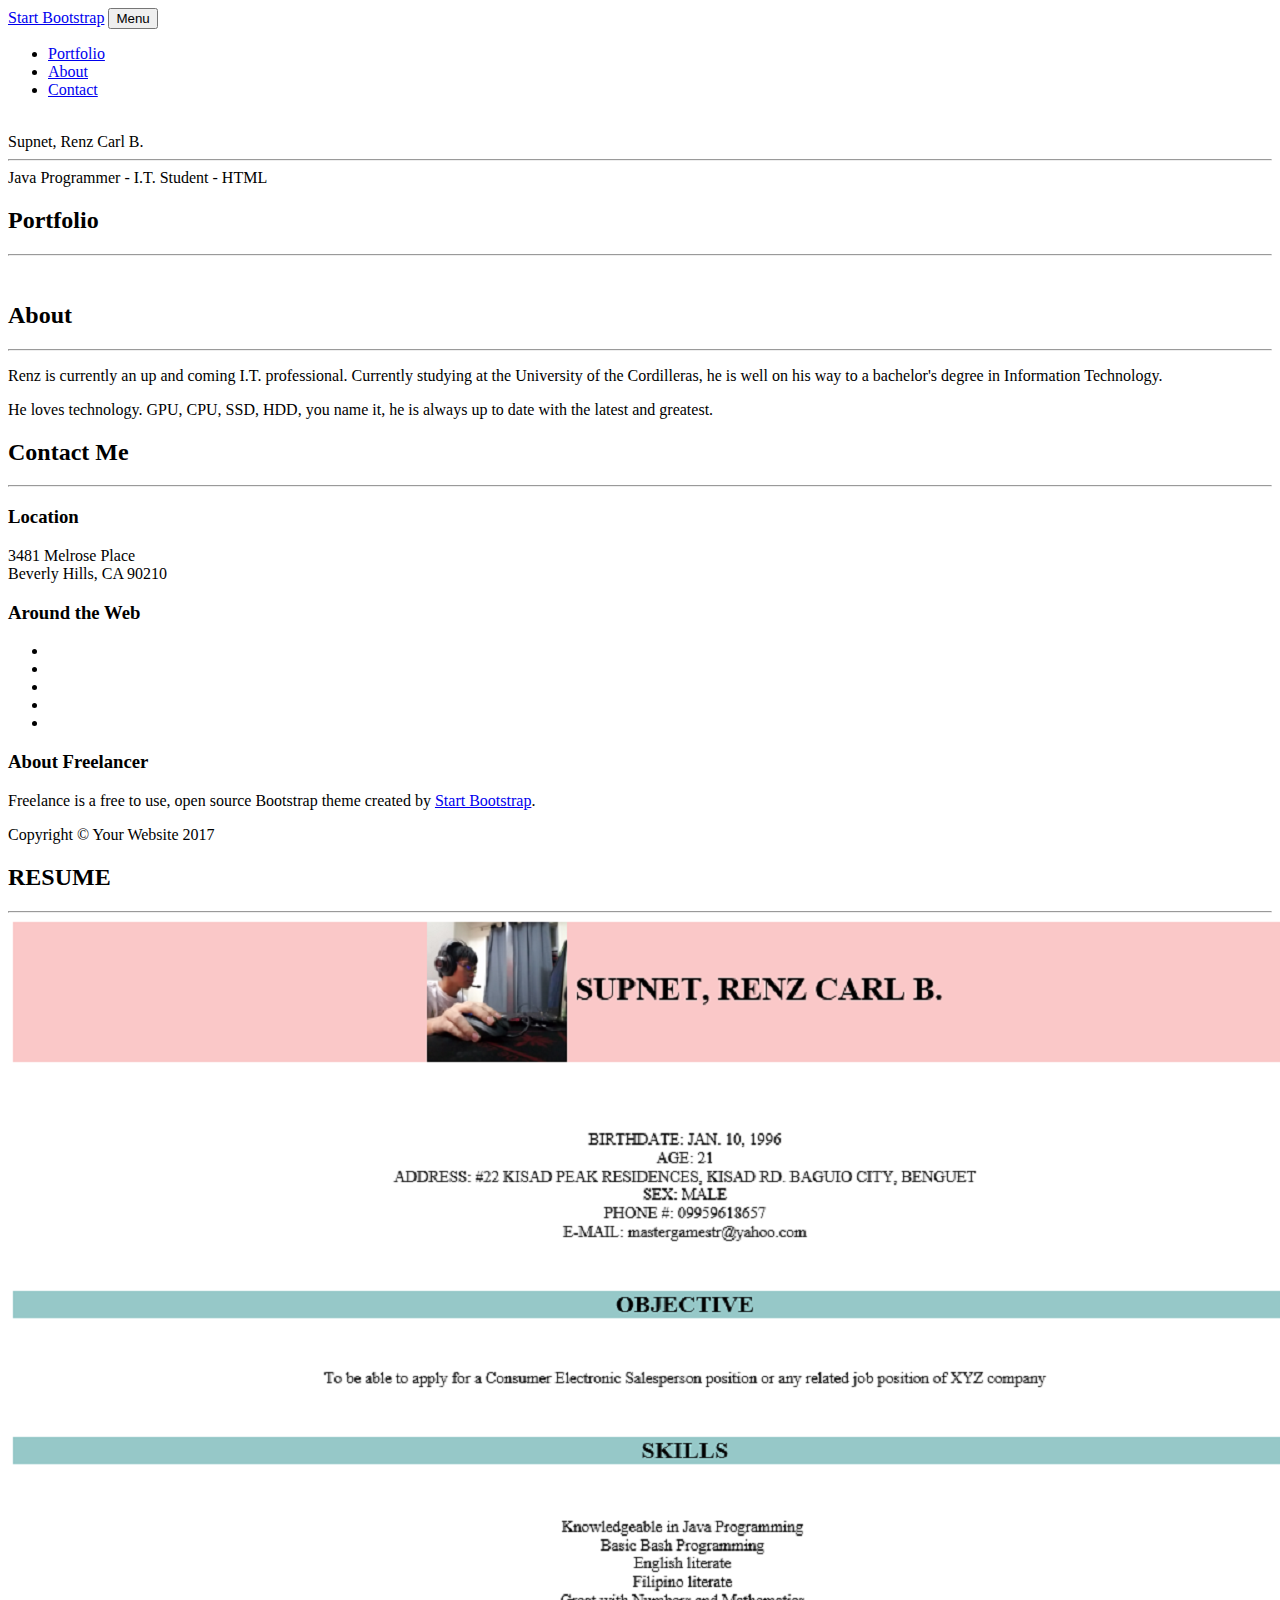
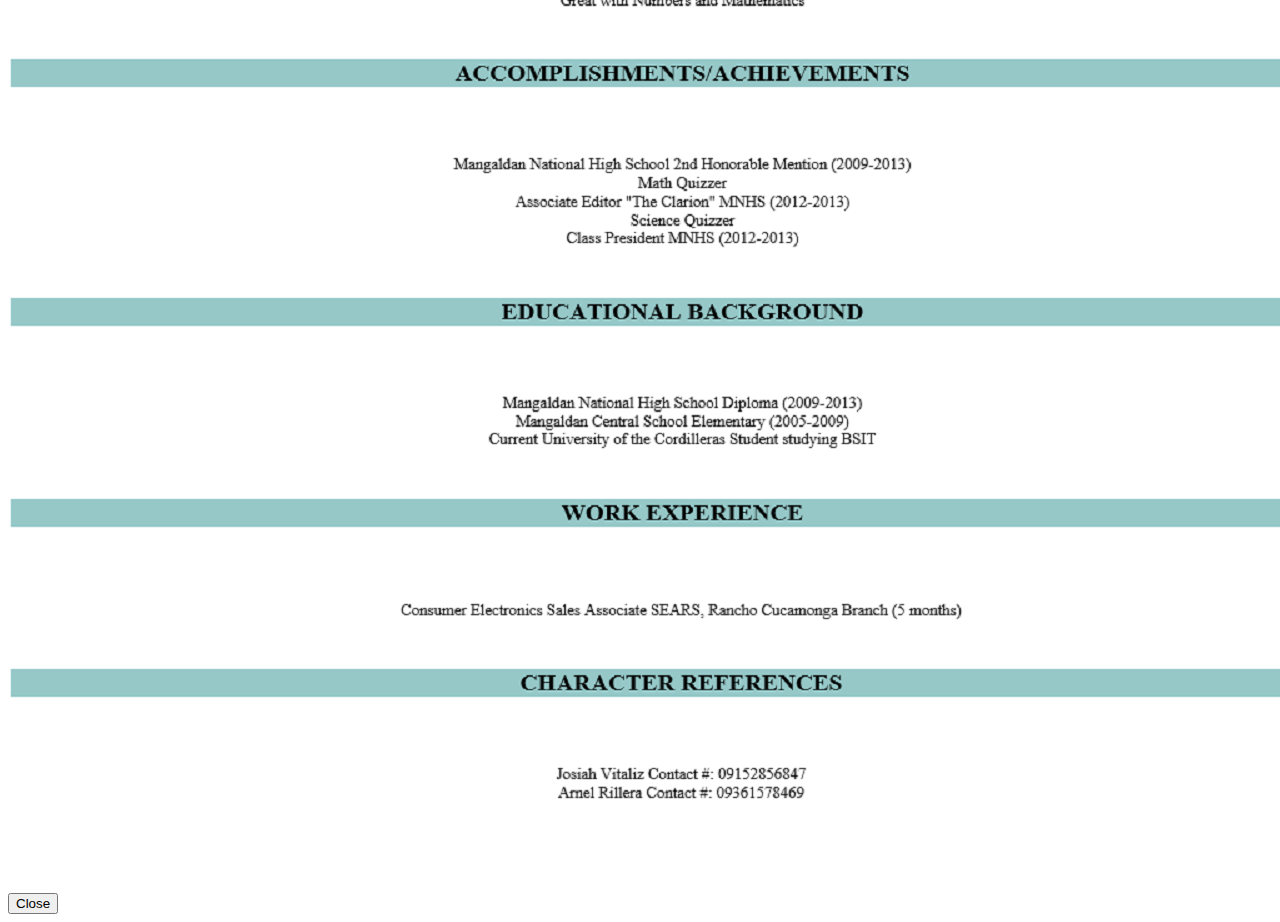
==== index.html @ 9308f89e "update" ====
<!DOCTYPE html>
<html lang="en">

  <head>

    <meta charset="utf-8">
    <meta name="viewport" content="width=device-width, initial-scale=1, shrink-to-fit=no">
    <meta name="description" content="">
    <meta name="author" content="">

    <title>Freelancer - Start Bootstrap Theme</title>

    <!-- Bootstrap core CSS -->
    <link href="vendor/bootstrap/css/bootstrap.min.css" rel="stylesheet">

    <!-- Custom fonts for this template -->
    <link href="vendor/font-awesome/css/font-awesome.min.css" rel="stylesheet" type="text/css">
    <link href="https://fonts.googleapis.com/css?family=Montserrat:400,700" rel="stylesheet" type="text/css">
    <link href="https://fonts.googleapis.com/css?family=Lato:400,700,400italic,700italic" rel="stylesheet" type="text/css">

    <!-- Custom styles for this template -->
    <link href="css/freelancer.min.css" rel="stylesheet">

  </head>

  <body id="page-top">

    <!-- Navigation -->
    <nav class="navbar navbar-expand-lg navbar-light fixed-top" id="mainNav">
      <div class="container">
        <a class="navbar-brand js-scroll-trigger" href="#page-top">Start Bootstrap</a>
        <button class="navbar-toggler navbar-toggler-right" type="button" data-toggle="collapse" data-target="#navbarResponsive" aria-controls="navbarResponsive" aria-expanded="false" aria-label="Toggle navigation">
          Menu
          <i class="fa fa-bars"></i>
        </button>
        <div class="collapse navbar-collapse" id="navbarResponsive">
          <ul class="navbar-nav ml-auto">
            <li class="nav-item">
              <a class="nav-link js-scroll-trigger" href="#portfolio">Portfolio</a>
            </li>
            <li class="nav-item">
              <a class="nav-link js-scroll-trigger" href="#about">About</a>
            </li>
            <li class="nav-item">
              <a class="nav-link js-scroll-trigger" href="#contact">Contact</a>
            </li>
          </ul>
        </div>
      </div>
    </nav>

    <!-- Header -->
    <header class="masthead">
      <div class="container">
        <img class="img-fluid" src="img/profile.png" alt="">
        <div class="intro-text">
          <span class="name">Supnet, Renz Carl B.</span>
          <hr class="star-light">
          <span class="skills">Java Programmer - I.T. Student - HTML</span>
        </div>
      </div>
    </header>

    <!-- Portfolio Grid Section -->
    <section id="portfolio">
      <div class="container">
        <h2 class="text-center">Portfolio</h2>
        <hr class="star-primary">
        <div class="row">
          <div class="col-sm-4 portfolio-item">
            <a class="portfolio-link" href="#portfolioModal1" data-toggle="modal">
              <div class="caption">
                <div class="caption-content">
                  <i class="fa fa-search-plus fa-3x"></i>
                </div>
              </div>
              <img class="img-fluid" src="img/portfolio/cabin.png" alt="">
            </a>
          </div>
        </div>
        </div>  
    </section>

    <!-- About Section -->
    <section class="success" id="about">
      <div class="container">
        <h2 class="text-center">About</h2>
        <hr class="star-light">
        <div class="row">
          <div class="col-lg-4 ml-auto">
            <p>Renz is currently an up and coming I.T. professional. Currently studying at the University of the Cordilleras, he is well on his way to a bachelor's degree in Information Technology. </p>
          </div>
          <div class="col-lg-4 mr-auto">
            <p>He loves technology.
            GPU, CPU, SSD, HDD, you name it, he is always up to date with the latest and greatest.</p>
          </div>
        </div>
      </div>
    </section>

    <!-- Contact Section -->
    <section id="contact">
      <div class="container">
        <h2 class="text-center">Contact Me</h2>
        <hr class="star-primary">
        <div class="row">
          <div class="col-lg-8 mx-auto">
            <!-- To configure the contact form email address, go to mail/contact_me.php and update the email address in the PHP file on line 19. -->
            <!-- The form should work on most web servers, but if the form is not working you may need to configure your web server differently. -->
            <div id="disqus_thread"></div>
<script>
/**
*  RECOMMENDED CONFIGURATION VARIABLES: EDIT AND UNCOMMENT THE SECTION BELOW TO INSERT DYNAMIC VALUES FROM YOUR PLATFORM OR CMS.
*  LEARN WHY DEFINING THESE VARIABLES IS IMPORTANT: https://disqus.com/admin/universalcode/#configuration-variables*/
/*
var disqus_config = function () {
this.page.url = PAGE_URL;  // Replace PAGE_URL with your page's canonical URL variable
this.page.identifier = PAGE_IDENTIFIER; // Replace PAGE_IDENTIFIER with your page's unique identifier variable
};
*/
(function() { // DON'T EDIT BELOW THIS LINE
var d = document, s = d.createElement('script');
s.src = 'https://supnetrenzcarl-github-io.disqus.com/embed.js';
s.setAttribute('data-timestamp', +new Date());
(d.head || d.body).appendChild(s);
})();
</script>
<noscript>Please enable JavaScript to view the <a href="https://disqus.com/?ref_noscript">comments powered by Disqus.</a></noscript>
                            
          </div>
        </div>
      </div>
    </section>

    <!-- Footer -->
    <footer class="text-center">
      <div class="footer-above">
        <div class="container">
          <div class="row">
            <div class="footer-col col-md-4">
              <h3>Location</h3>
              <p>3481 Melrose Place
                <br>Beverly Hills, CA 90210</p>
            </div>
            <div class="footer-col col-md-4">
              <h3>Around the Web</h3>
              <ul class="list-inline">
                <li class="list-inline-item">
                  <a class="btn-social btn-outline" href="#">
                    <i class="fa fa-fw fa-facebook"></i>
                  </a>
                </li>
                <li class="list-inline-item">
                  <a class="btn-social btn-outline" href="#">
                    <i class="fa fa-fw fa-google-plus"></i>
                  </a>
                </li>
                <li class="list-inline-item">
                  <a class="btn-social btn-outline" href="#">
                    <i class="fa fa-fw fa-twitter"></i>
                  </a>
                </li>
                <li class="list-inline-item">
                  <a class="btn-social btn-outline" href="#">
                    <i class="fa fa-fw fa-linkedin"></i>
                  </a>
                </li>
                <li class="list-inline-item">
                  <a class="btn-social btn-outline" href="#">
                    <i class="fa fa-fw fa-dribbble"></i>
                  </a>
                </li>
              </ul>
            </div>
            <div class="footer-col col-md-4">
              <h3>About Freelancer</h3>
              <p>Freelance is a free to use, open source Bootstrap theme created by
                <a href="http://startbootstrap.com">Start Bootstrap</a>.</p>
            </div>
          </div>
        </div>
      </div>
      <div class="footer-below">
        <div class="container">
          <div class="row">
            <div class="col-lg-12">
              Copyright &copy; Your Website 2017
            </div>
          </div>
        </div>
      </div>
    </footer>

    <!-- Scroll to Top Button (Only visible on small and extra-small screen sizes) -->
    <div class="scroll-top d-lg-none">
      <a class="btn btn-primary js-scroll-trigger" href="#page-top">
        <i class="fa fa-chevron-up"></i>
      </a>
    </div>

    <!-- Portfolio Modals -->
    <div class="portfolio-modal modal fade" id="portfolioModal1" tabindex="-1" role="dialog" aria-hidden="true">
      <div class="modal-dialog" role="document">
        <div class="modal-content">
          <div class="close-modal" data-dismiss="modal">
            <div class="lr">
              <div class="rl"></div>
            </div>
          </div>
          <div class="container">
            <div class="row">
              <div class="col-lg-8 mx-auto">
                <div class="modal-body">
                  <h2>RESUME</h2>
                  <hr class="star-primary">
                  <img class="img-fluid img-centered" src="img/portfolio/profile1.png" alt="" href="img/RESUME/resume.html">

                  <button class="btn btn-success" type="button" data-dismiss="modal">
                    <i class="fa fa-times"></i>
                    Close</button>
                </div>
              </div>
            </div>
          </div>
        </div>
      </div>
    </div>
  

    <!-- Bootstrap core JavaScript -->
    <script src="vendor/jquery/jquery.min.js"></script>
    <script src="vendor/popper/popper.min.js"></script>
    <script src="vendor/bootstrap/js/bootstrap.min.js"></script>

    <!-- Plugin JavaScript -->
    <script src="vendor/jquery-easing/jquery.easing.min.js"></script>

    <!-- Contact Form JavaScript -->
    <script src="js/jqBootstrapValidation.js"></script>
    <script src="js/contact_me.js"></script>

    <!-- Custom scripts for this template -->
    <script src="js/freelancer.min.js"></script>

  </body>

</html>
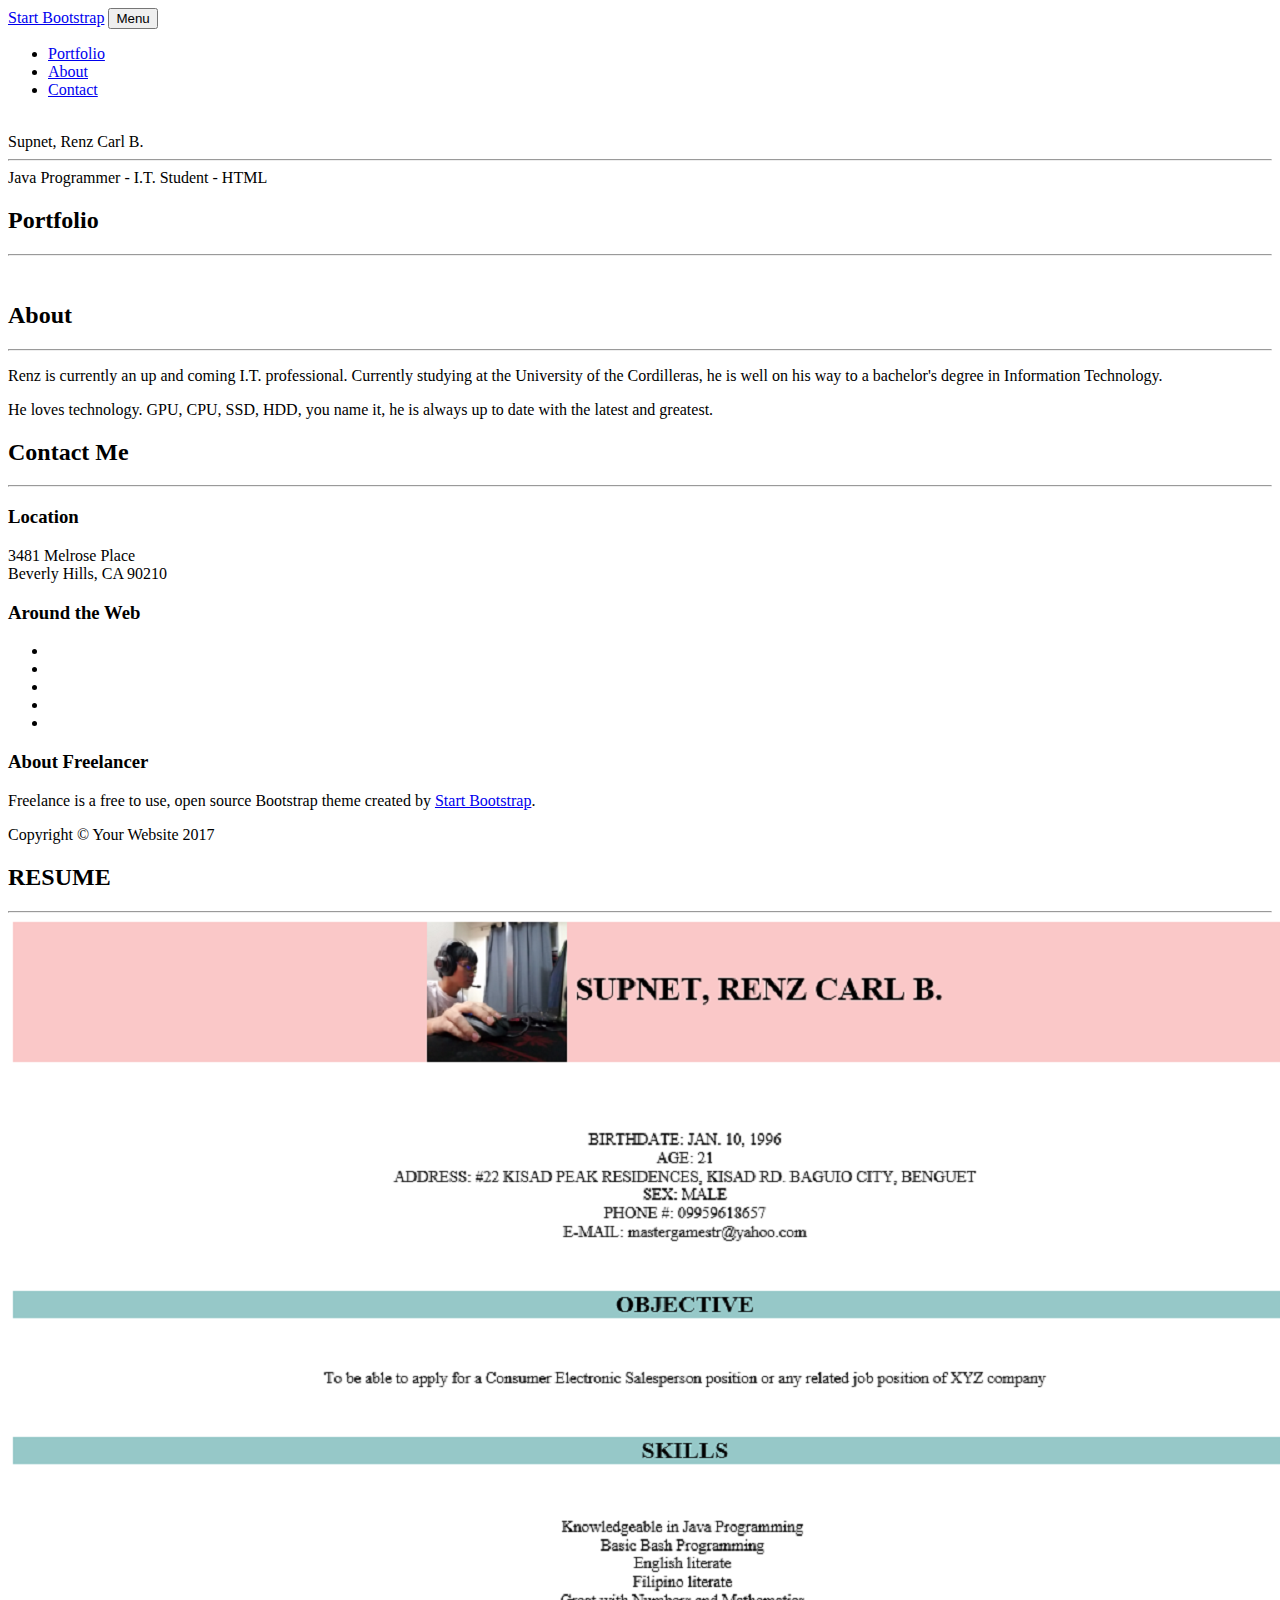
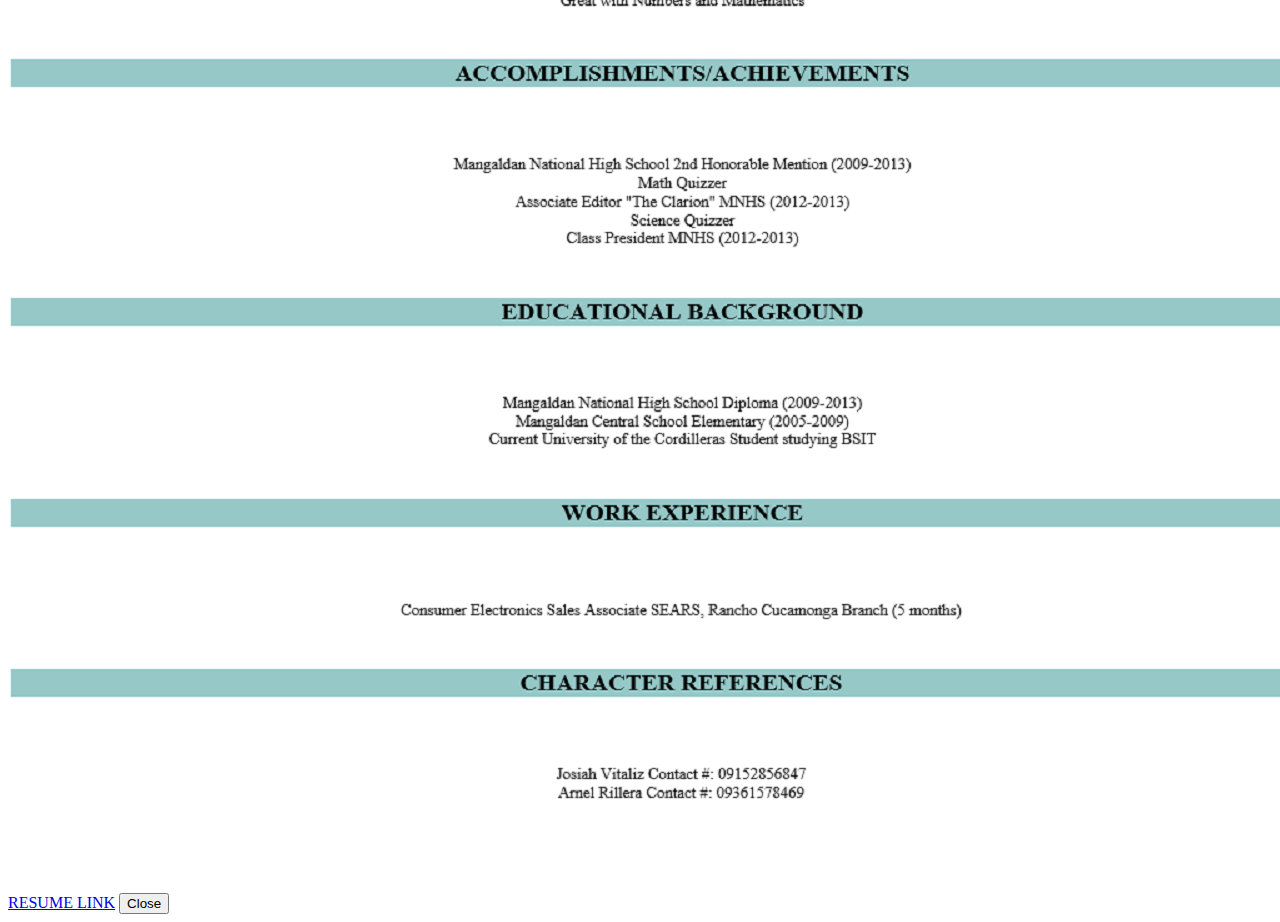
==== commit f1a63fee: "lul" ====
--- a/index.html
+++ b/index.html
@@ -213,8 +213,8 @@
                 <div class="modal-body">
                   <h2>RESUME</h2>
                   <hr class="star-primary">
-                  <img class="img-fluid img-centered" src="img/portfolio/profile1.png" alt="" href="img/RESUME/resume.html">
-
+                  <img class="img-fluid img-centered" src="img/portfolio/profile1.png" alt="">
+                  <a href="img/RESUME/renz.html">RESUME LINK</a> 
                   <button class="btn btn-success" type="button" data-dismiss="modal">
                     <i class="fa fa-times"></i>
                     Close</button>
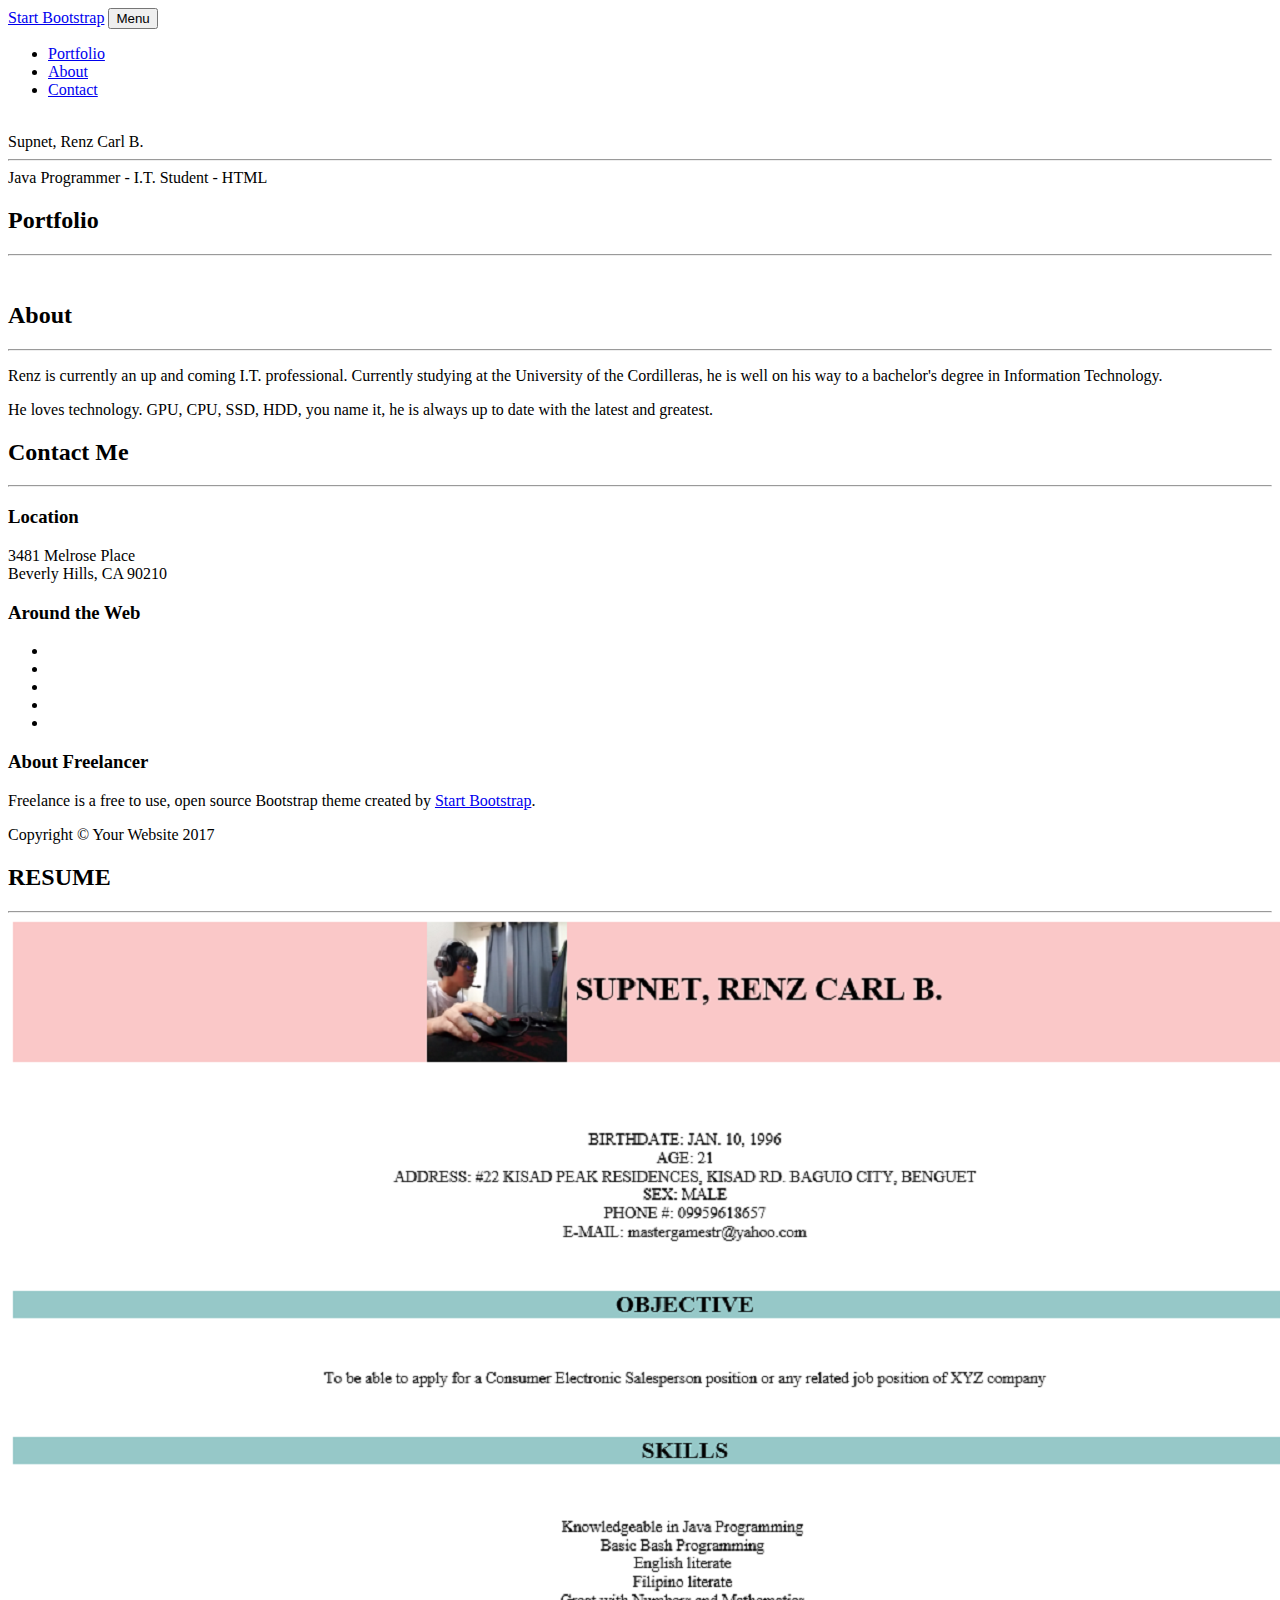
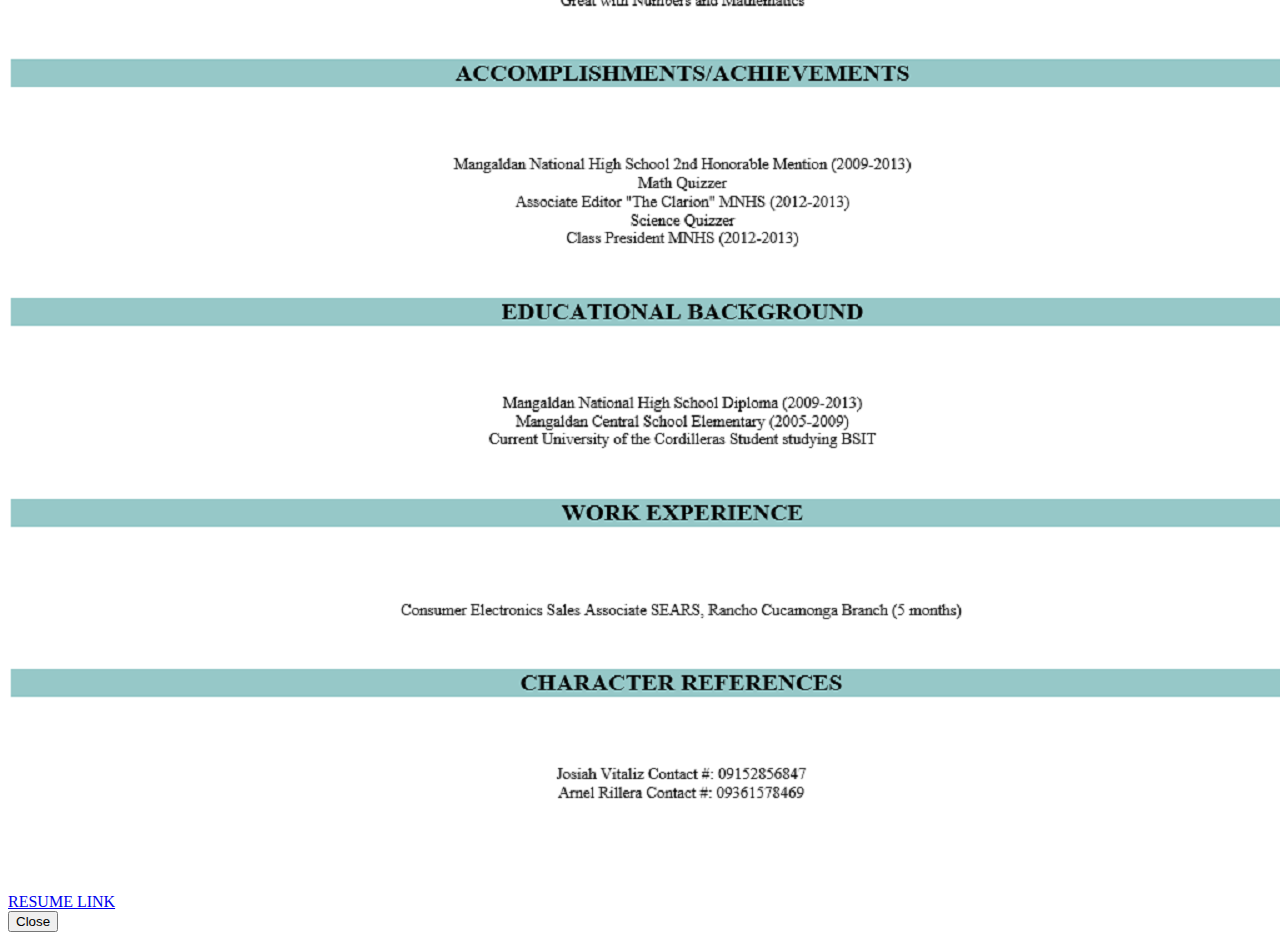
==== commit 2eb3ab4a: "update" ====
--- a/index.html
+++ b/index.html
@@ -214,7 +214,7 @@
                   <h2>RESUME</h2>
                   <hr class="star-primary">
                   <img class="img-fluid img-centered" src="img/portfolio/profile1.png" alt="">
-                  <a href="img/RESUME/renz.html">RESUME LINK</a> 
+                  <a href="img/RESUME/renz.html">RESUME LINK</a><br /> 
                   <button class="btn btn-success" type="button" data-dismiss="modal">
                     <i class="fa fa-times"></i>
                     Close</button>
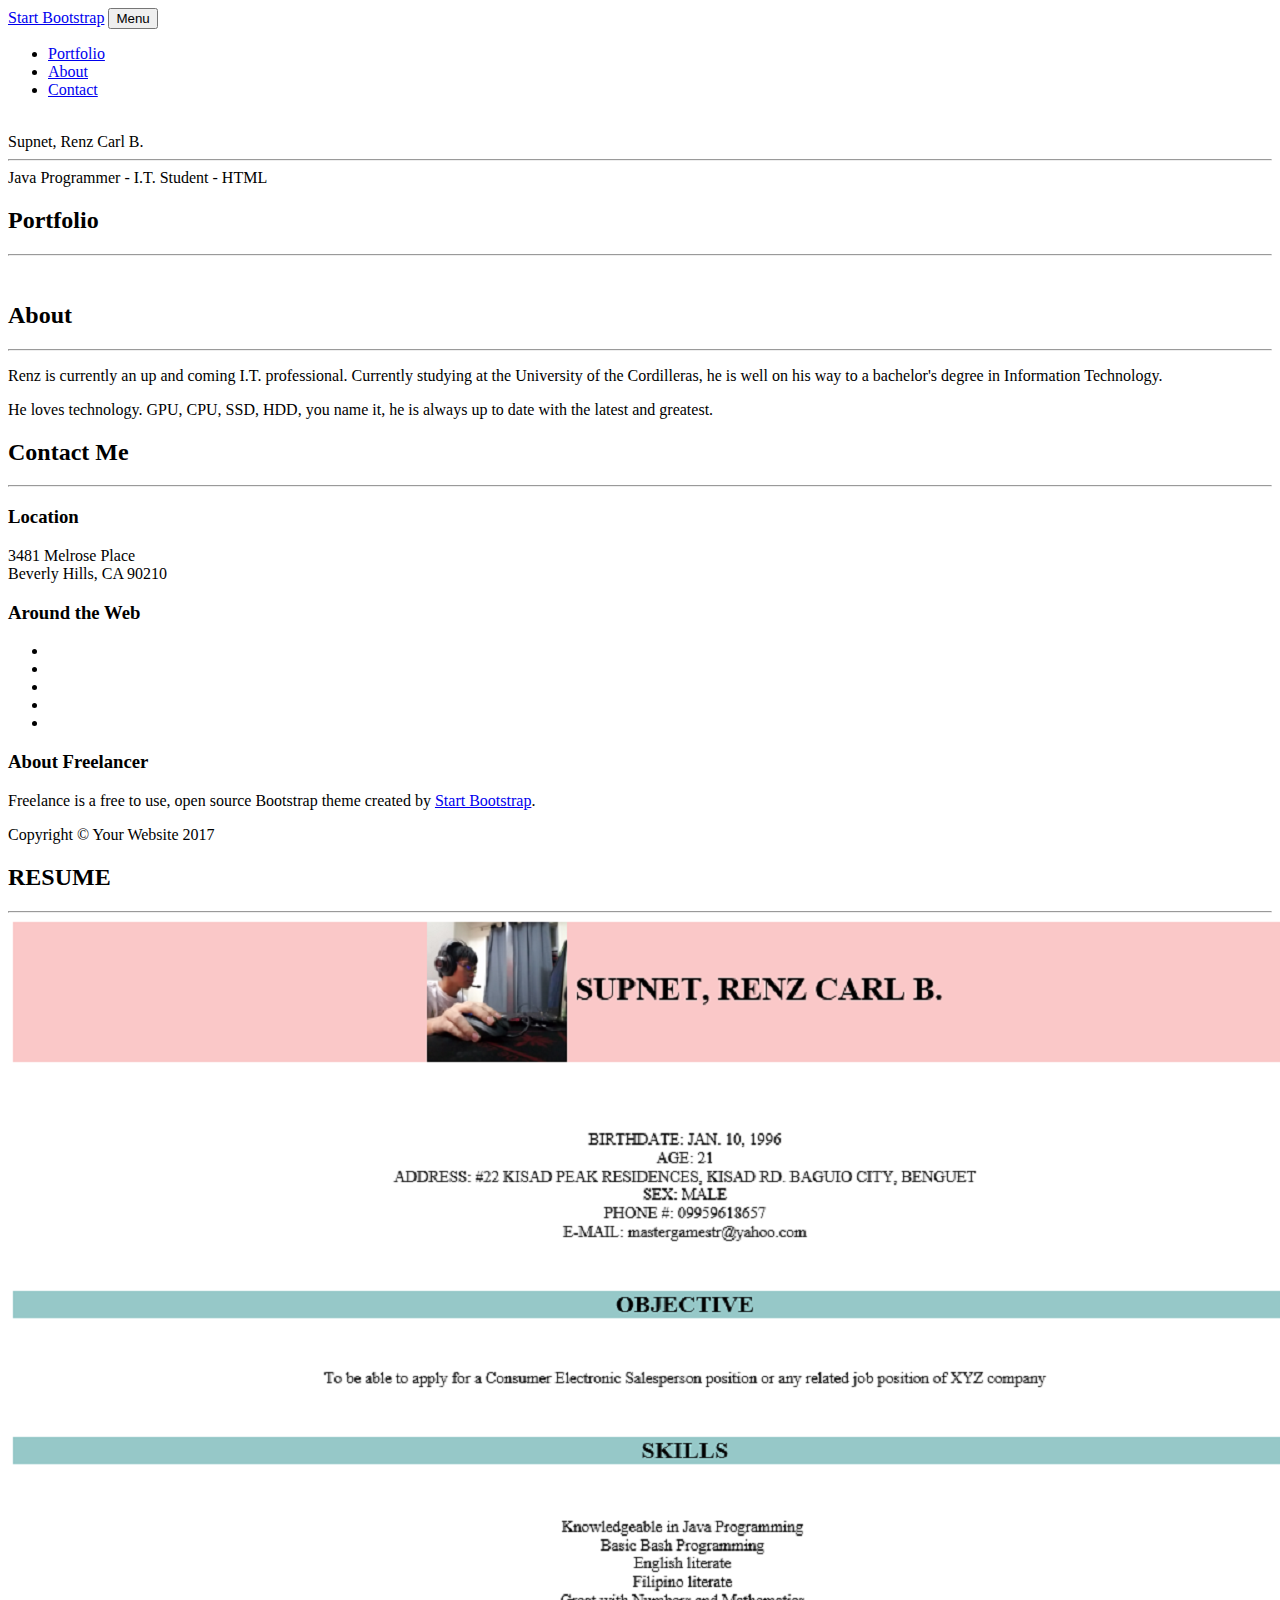
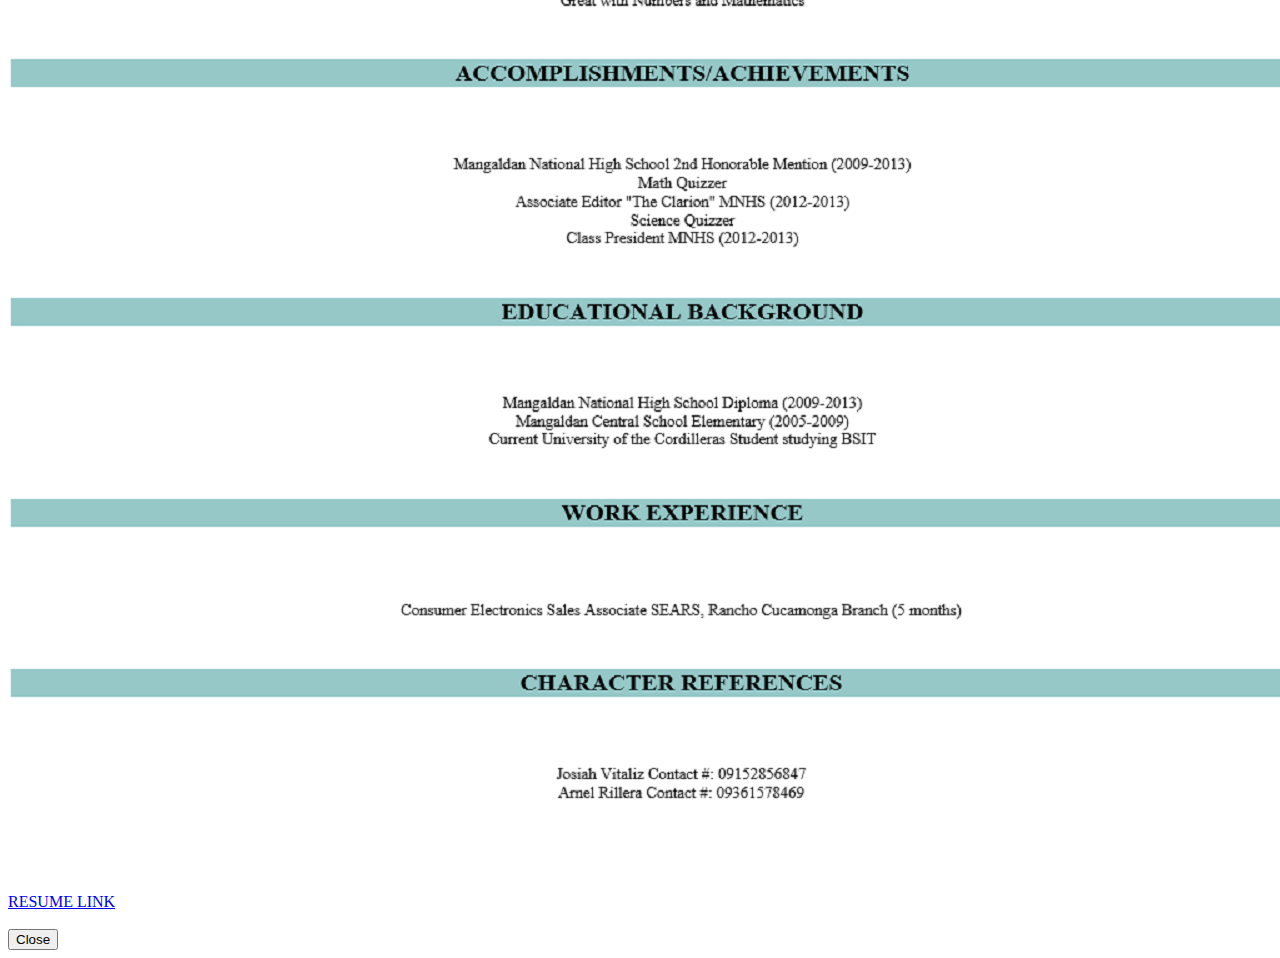
==== commit 8e533a75: "lul" ====
--- a/index.html
+++ b/index.html
@@ -214,7 +214,8 @@
                   <h2>RESUME</h2>
                   <hr class="star-primary">
                   <img class="img-fluid img-centered" src="img/portfolio/profile1.png" alt="">
-                  <a href="img/RESUME/renz.html">RESUME LINK</a><br /> 
+                  <a href="img/resum/renz.html">RESUME LINK</a><br /> 
+                  <br />
                   <button class="btn btn-success" type="button" data-dismiss="modal">
                     <i class="fa fa-times"></i>
                     Close</button>
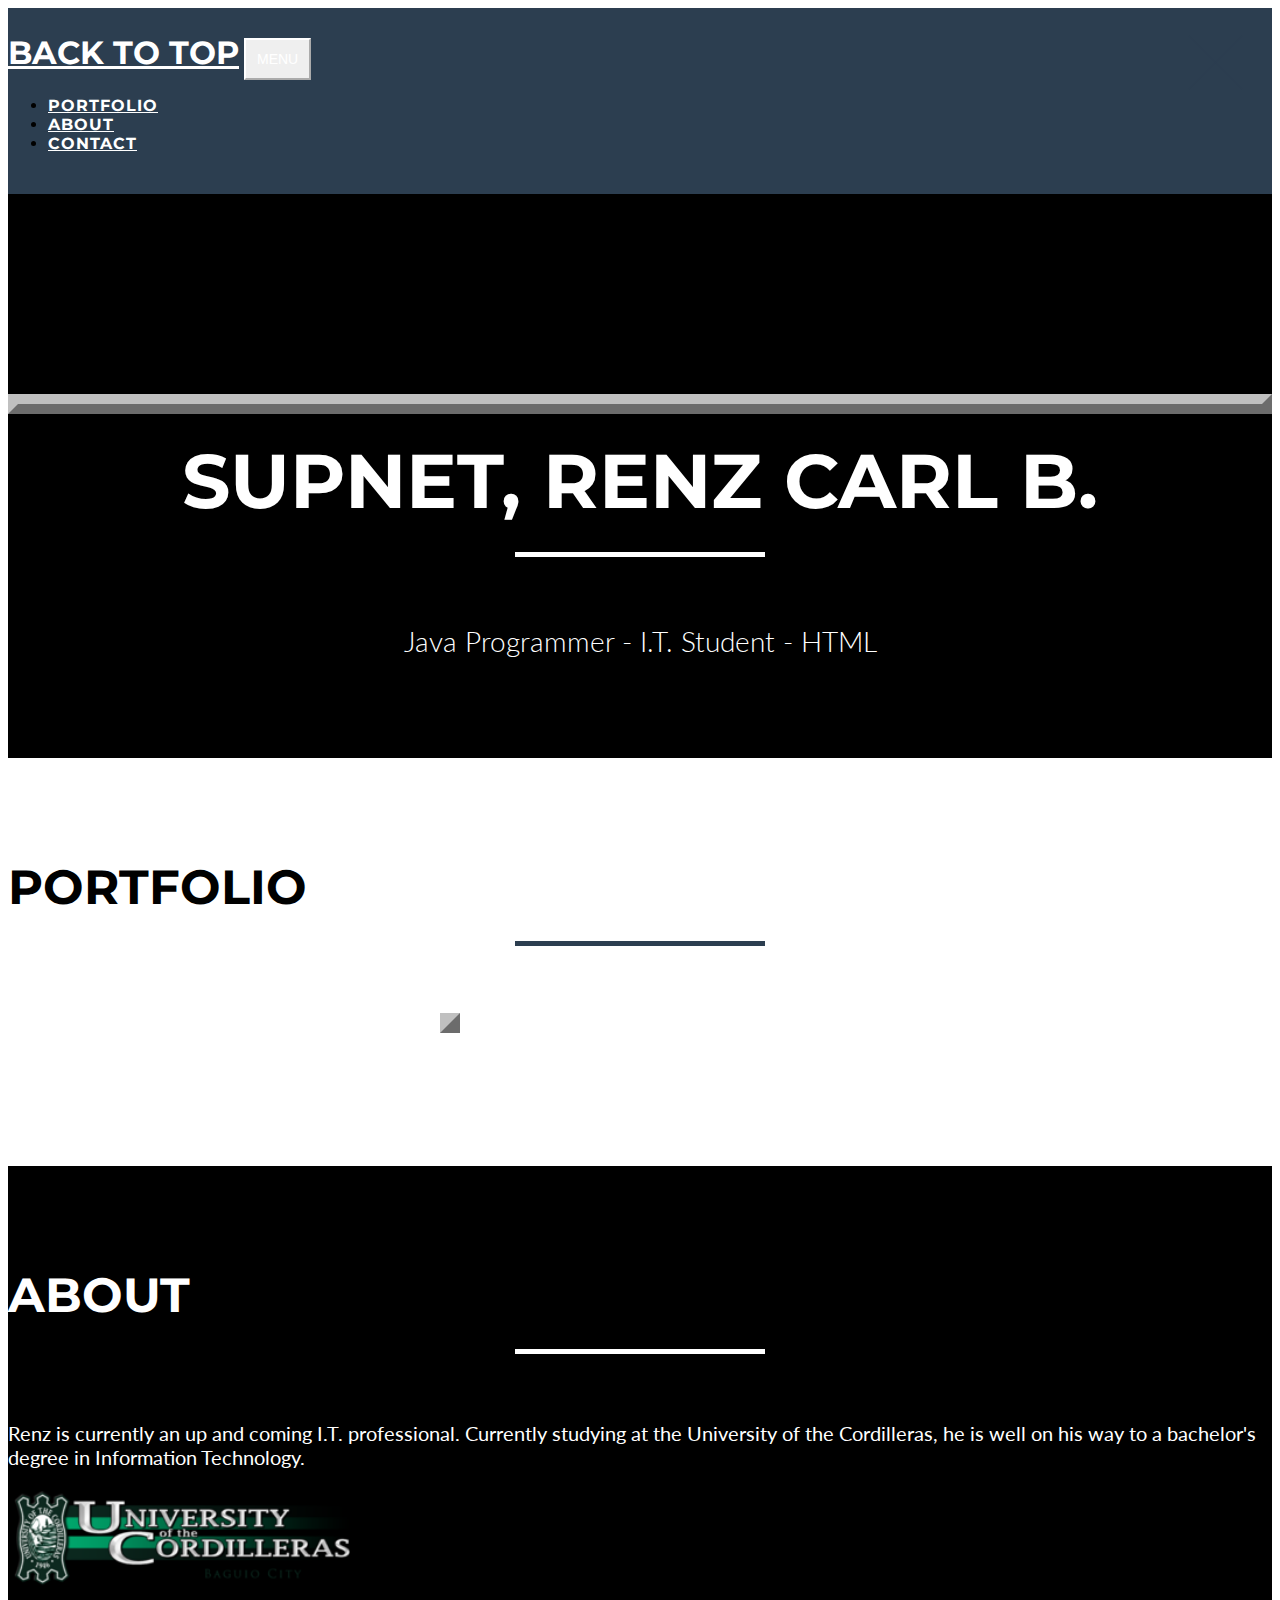
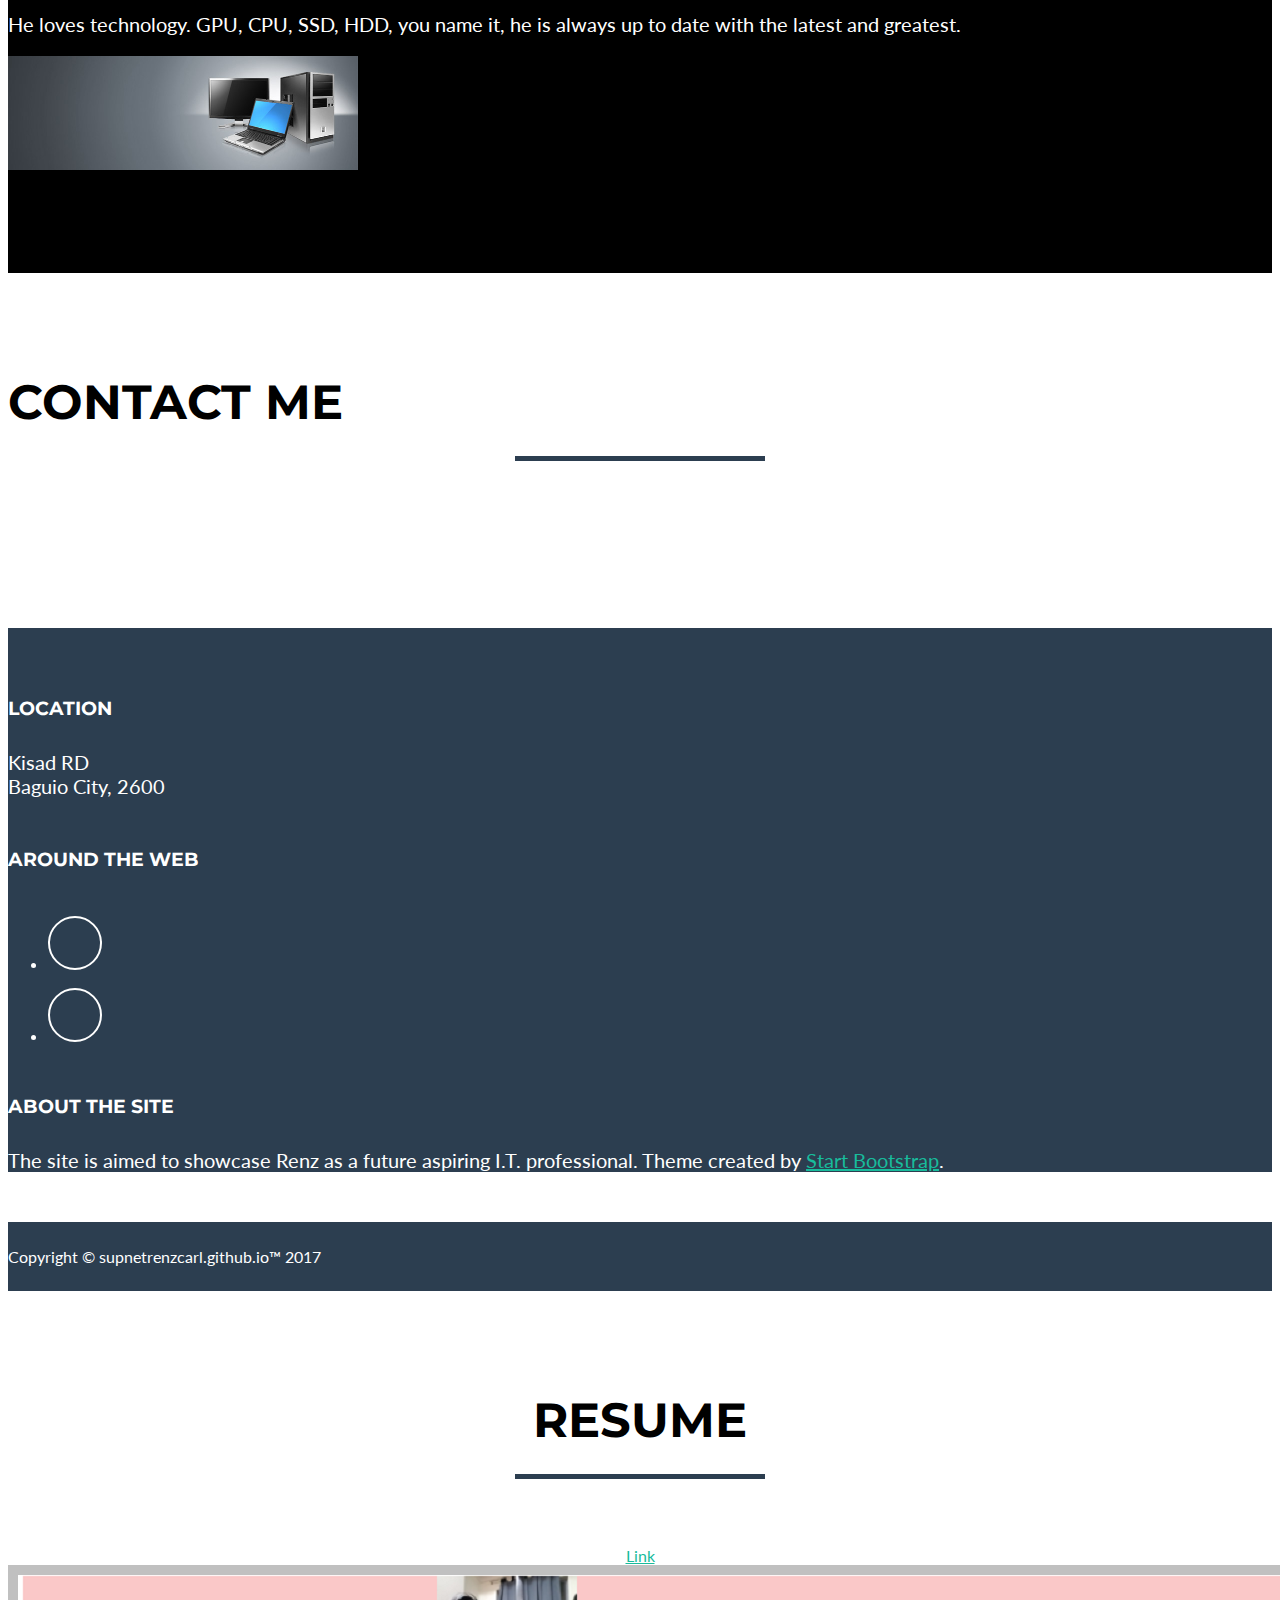
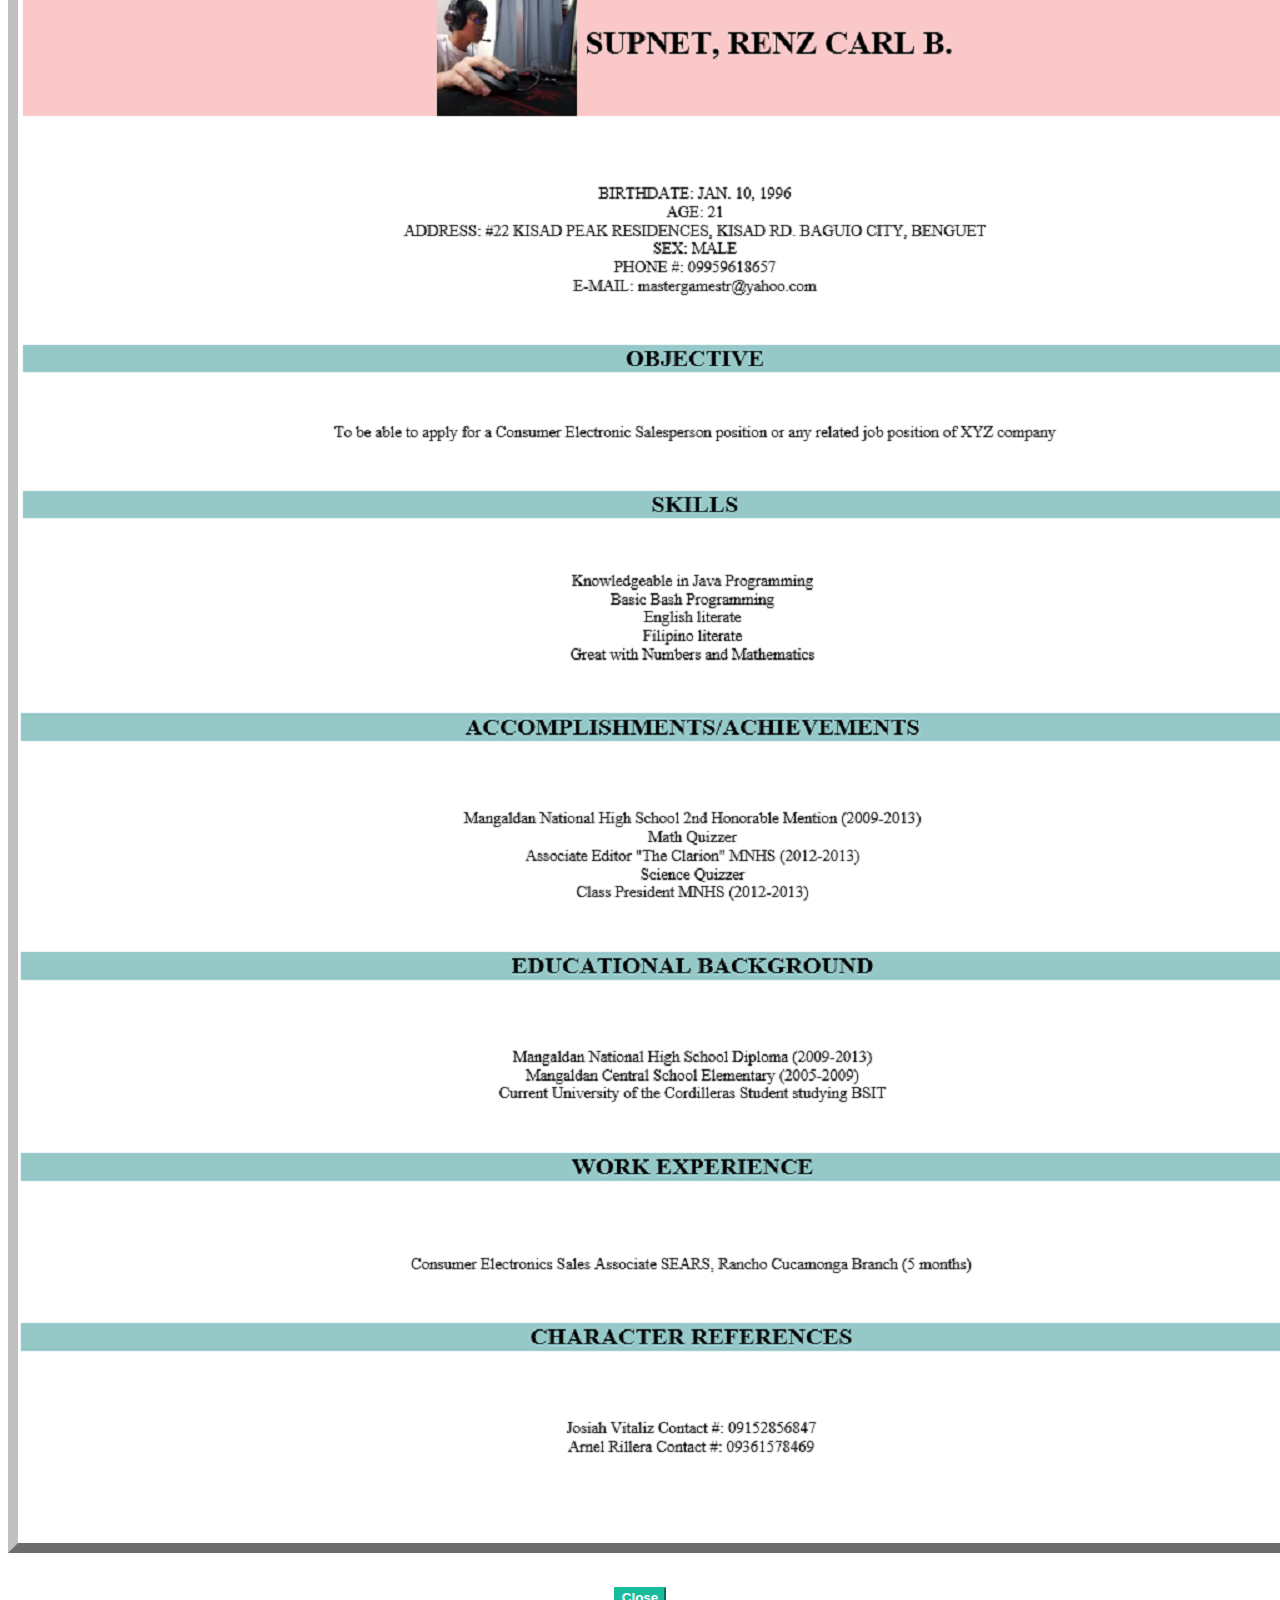
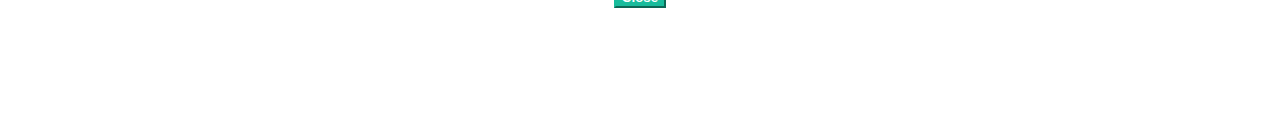
==== commit 3e5d48bb: "update" ====
--- a/index.html
+++ b/index.html
@@ -8,7 +8,7 @@
     <meta name="description" content="">
     <meta name="author" content="">
 
-    <title>Freelancer - Start Bootstrap Theme</title>
+    <title>Supnet, Renz Carl B.</title>
 
     <!-- Bootstrap core CSS -->
     <link href="vendor/bootstrap/css/bootstrap.min.css" rel="stylesheet">
@@ -28,7 +28,7 @@
     <!-- Navigation -->
     <nav class="navbar navbar-expand-lg navbar-light fixed-top" id="mainNav">
       <div class="container">
-        <a class="navbar-brand js-scroll-trigger" href="#page-top">Start Bootstrap</a>
+        <a class="navbar-brand js-scroll-trigger" href="#page-top">Back to Top</a>
         <button class="navbar-toggler navbar-toggler-right" type="button" data-toggle="collapse" data-target="#navbarResponsive" aria-controls="navbarResponsive" aria-expanded="false" aria-label="Toggle navigation">
           Menu
           <i class="fa fa-bars"></i>
@@ -52,7 +52,7 @@
     <!-- Header -->
     <header class="masthead">
       <div class="container">
-        <img class="img-fluid" src="img/profile.png" alt="">
+        <img class="img-fluid" src="img/profile.png" alt="" style="border:10px outset silver;">
         <div class="intro-text">
           <span class="name">Supnet, Renz Carl B.</span>
           <hr class="star-light">
@@ -74,7 +74,7 @@
                   <i class="fa fa-search-plus fa-3x"></i>
                 </div>
               </div>
-              <img class="img-fluid" src="img/portfolio/cabin.png" alt="">
+              <img class="img-fluid" src="img/portfolio/cabin.png" alt="" style="border:10px outset silver;">
             </a>
           </div>
         </div>
@@ -89,10 +89,12 @@
         <div class="row">
           <div class="col-lg-4 ml-auto">
             <p>Renz is currently an up and coming I.T. professional. Currently studying at the University of the Cordilleras, he is well on his way to a bachelor's degree in Information Technology. </p>
+            <img src="img/UC_Official_Logo.png" alt="" width=350px>
           </div>
           <div class="col-lg-4 mr-auto">
             <p>He loves technology.
             GPU, CPU, SSD, HDD, you name it, he is always up to date with the latest and greatest.</p>
+            <img src="img/Banner1P.jpg" alt="" width=350px>
           </div>
         </div>
       </div>
@@ -139,42 +141,27 @@
           <div class="row">
             <div class="footer-col col-md-4">
               <h3>Location</h3>
-              <p>3481 Melrose Place
-                <br>Beverly Hills, CA 90210</p>
+              <p>Kisad RD
+                <br>Baguio City, 2600</p>
             </div>
             <div class="footer-col col-md-4">
               <h3>Around the Web</h3>
               <ul class="list-inline">
                 <li class="list-inline-item">
-                  <a class="btn-social btn-outline" href="#">
+                  <a class="btn-social btn-outline" href="https://www.google.com.ph/url?sa=t&rct=j&q=&esrc=s&source=web&cd=2&cad=rja&uact=8&ved=0ahUKEwjlrdztt5fWAhUEGpQKHd_RDkIQFggoMAE&url=https%3A%2F%2Fwww.facebook.com%2Frenzcarl.supnet&usg=AFQjCNESSbaBVmUasKGODymYew4VLaF_ow">
                     <i class="fa fa-fw fa-facebook"></i>
                   </a>
                 </li>
                 <li class="list-inline-item">
-                  <a class="btn-social btn-outline" href="#">
-                    <i class="fa fa-fw fa-google-plus"></i>
-                  </a>
-                </li>
-                <li class="list-inline-item">
-                  <a class="btn-social btn-outline" href="#">
+                  <a class="btn-social btn-outline" href="https://www.google.com.ph/url?sa=t&rct=j&q=&esrc=s&source=web&cd=1&cad=rja&uact=8&ved=0ahUKEwjVvvvZt5fWAhXDHpQKHRtdCwsQFggkMAA&url=https%3A%2F%2Ftwitter.com%2Frenzcarlbsupnet&usg=AFQjCNHbqIP3kXQ0TxolxgvPBmUrs2ac5w">
                     <i class="fa fa-fw fa-twitter"></i>
                   </a>
                 </li>
-                <li class="list-inline-item">
-                  <a class="btn-social btn-outline" href="#">
-                    <i class="fa fa-fw fa-linkedin"></i>
-                  </a>
-                </li>
-                <li class="list-inline-item">
-                  <a class="btn-social btn-outline" href="#">
-                    <i class="fa fa-fw fa-dribbble"></i>
-                  </a>
-                </li>
               </ul>
             </div>
             <div class="footer-col col-md-4">
-              <h3>About Freelancer</h3>
-              <p>Freelance is a free to use, open source Bootstrap theme created by
+              <h3>About the Site</h3>
+              <p>The site is aimed to showcase Renz as a future aspiring I.T. professional. Theme created by
                 <a href="http://startbootstrap.com">Start Bootstrap</a>.</p>
             </div>
           </div>
@@ -184,7 +171,7 @@
         <div class="container">
           <div class="row">
             <div class="col-lg-12">
-              Copyright &copy; Your Website 2017
+              Copyright &copy; supnetrenzcarl.github.io™ 2017
             </div>
           </div>
         </div>
@@ -213,9 +200,8 @@
                 <div class="modal-body">
                   <h2>RESUME</h2>
                   <hr class="star-primary">
-                  <img class="img-fluid img-centered" src="img/portfolio/profile1.png" alt="">
-                  <a href="img/resum/renz.html">RESUME LINK</a><br /> 
-                  <br />
+                   <a class="nav-link js-scroll-trigger" href="img/resum/renz.html">Link</a>
+                  <img class="img-fluid img-centered" src="img/portfolio/profile1.png" alt="" style="border:10px outset silver;">
                   <button class="btn btn-success" type="button" data-dismiss="modal">
                     <i class="fa fa-times"></i>
                     Close</button>
--- a/css/freelancer.min.css
+++ b/css/freelancer.min.css
@@ -0,0 +1,5 @@
+/*!
+ * Start Bootstrap - Freelancer v4.0.0-beta (http://startbootstrap.com/template-overviews/freelancer)
+ * Copyright 2013-2017 Start Bootstrap
+ * Licensed under MIT (https://github.com/BlackrockDigital/startbootstrap-freelancer/blob/master/LICENSE)
+ */body{font-family:Lato,'Helvetica Neue',Helvetica,Arial,sans-serif;overflow-x:hidden}p{font-size:20px}p.small{font-size:16px}a,a.active,a:active,a:focus,a:hover{color:#18bc9c;outline:0}h1,h2,h3,h4,h5,h6{font-family:Montserrat,'Helvetica Neue',Helvetica,Arial,sans-serif;font-weight:700;text-transform:uppercase}hr.star-light,hr.star-primary{max-width:250px;margin:25px auto 30px;padding:0;text-align:center;border:none;border-top:solid 5px}hr.star-light:after,hr.star-primary:after{font-family:FontAwesome;font-size:2em;position:relative;top:-.8em;display:inline-block;padding:0 .25em;content:'\f005'}hr.star-light{border-color:#fff}hr.star-light:after{color:#fff;background-color:black}hr.star-primary{border-color:#2c3e50}hr.star-primary:after{color:#2c3e50;background-color:#fff}.img-centered{margin:0 auto}section{padding:100px 0}section h2{font-size:3em;margin:0}section.success{color:#fff;background:black}@media (max-width:767px){section{padding:75px 0}section.first{padding-top:75px}}.scroll-top{position:fixed;z-index:1049;right:2%;bottom:2%;width:50px;height:50px}.scroll-top .btn{font-size:16px;line-height:28px;width:50px;height:50px;text-align:center;border-radius:100%}.scroll-top .btn:focus{outline:0}#mainNav{font-family:Montserrat,'Helvetica Neue',Helvetica,Arial,sans-serif;font-weight:700;text-transform:uppercase;border:none;background:#2c3e50}#mainNav a:focus{outline:0}#mainNav .navbar-brand{font-size:1.1rem;color:#fff}#mainNav .navbar-brand.active,#mainNav .navbar-brand:active,#mainNav .navbar-brand:focus,#mainNav .navbar-brand:hover{color:#fff}#mainNav .navbar-nav{letter-spacing:1px}#mainNav .navbar-nav li.nav-item a.nav-link{color:#fff}#mainNav .navbar-nav li.nav-item a.nav-link:hover{color:#18bc9c;outline:0}#mainNav .navbar-nav li.nav-item a.nav-link:active,#mainNav .navbar-nav li.nav-item a.nav-link:focus{color:#fff}#mainNav .navbar-toggler{font-size:14px;padding:11px;text-transform:uppercase;color:#fff;border-color:#fff}#mainNav .navbar-toggler:focus,#mainNav .navbar-toggler:hover{color:#fff;border-color:#18bc9c;background-color:#18bc9c}@media (min-width:992px){#mainNav{padding-top:25px;padding-bottom:25px;-webkit-transition:padding-top .3s,padding-bottom .3s;-moz-transition:padding-top .3s,padding-bottom .3s;transition:padding-top .3s,padding-bottom .3s}#mainNav .navbar-brand{font-size:2em;-webkit-transition:all .3s;-moz-transition:all .3s;transition:all .3s}#mainNav .navbar-nav>li.nav-item>a.nav-link.active{color:#fff;border-radius:3px;background:#18bc9c}#mainNav .navbar-nav>li.nav-item>a.nav-link.active:active,#mainNav .navbar-nav>li.nav-item>a.nav-link.active:focus,#mainNav .navbar-nav>li.nav-item>a.nav-link.active:hover{color:#fff;background:#18bc9c}#mainNav.navbar-shrink{padding-top:10px;padding-bottom:10px}#mainNav.navbar-shrink .navbar-brand{font-size:1.5em}}header.masthead{padding-top:100px;padding-bottom:50px;text-align:center;color:#fff;background:black}header.masthead img{display:block;margin:0 auto 20px}header.masthead .intro-text .name{font-family:Montserrat,'Helvetica Neue',Helvetica,Arial,sans-serif;font-size:2em;font-weight:700;display:block;text-transform:uppercase}header.masthead .intro-text .skills{font-size:1.25em;font-weight:300}@media (min-width:768px){header.masthead{padding-top:200px;padding-bottom:100px}header.masthead .intro-text .name{font-size:4.75em}header.masthead .intro-text .skills{font-size:1.75em}}#portfolio .portfolio-item{right:0;margin:0 0 15px}#portfolio .portfolio-item .portfolio-link{position:relative;display:block;max-width:400px;margin:0 auto;cursor:pointer}#portfolio .portfolio-item .portfolio-link .caption{position:absolute;width:100%;height:100%;-webkit-transition:all ease .5s;-moz-transition:all ease .5s;transition:all ease .5s;opacity:0;background:rgba(24,188,156,.9)}#portfolio .portfolio-item .portfolio-link .caption:hover{opacity:1}#portfolio .portfolio-item .portfolio-link .caption .caption-content{font-size:20px;position:absolute;top:50%;width:100%;height:20px;margin-top:-12px;text-align:center;color:#fff}#portfolio .portfolio-item .portfolio-link .caption .caption-content i{margin-top:-12px}#portfolio .portfolio-item .portfolio-link .caption .caption-content h3,#portfolio .portfolio-item .portfolio-link .caption .caption-content h4{margin:0}#portfolio *{z-index:2}@media (min-width:767px){#portfolio .portfolio-item{margin:0 0 30px}}.portfolio-modal .modal-dialog{max-width:100%;min-height:100%;margin:0;padding:0;text-align:center;border:none;border-radius:0;background-clip:border-box;-webkit-box-shadow:none;box-shadow:none}.portfolio-modal .modal-dialog .modal-content{padding:100px 0;border:0;border-radius:0}.portfolio-modal .modal-dialog .modal-content h2{font-size:3em;margin:0}.portfolio-modal .modal-dialog .modal-content img{margin-bottom:30px}.portfolio-modal .modal-dialog .modal-content .item-details{margin:30px 0}.portfolio-modal .close-modal{position:absolute;top:25px;right:25px;width:75px;height:75px;cursor:pointer;background-color:transparent}.portfolio-modal .close-modal:hover{opacity:.3}.portfolio-modal .close-modal .lr{z-index:1051;width:1px;height:75px;margin-left:35px;-webkit-transform:rotate(45deg);-ms-transform:rotate(45deg);transform:rotate(45deg);background-color:#2c3e50}.portfolio-modal .close-modal .lr .rl{z-index:1052;width:1px;height:75px;-webkit-transform:rotate(90deg);-ms-transform:rotate(90deg);transform:rotate(90deg);background-color:#2c3e50}.portfolio-modal .modal-backdrop{display:none;opacity:0}.floating-label-form-group{position:relative;margin-bottom:0;padding-bottom:.5em;border-bottom:1px solid #eee}.floating-label-form-group input,.floating-label-form-group textarea{font-size:1.5em;position:relative;z-index:1;padding-right:0;padding-left:0;resize:none;border:none;border-radius:0;background:0 0;box-shadow:none!important}.floating-label-form-group label{font-size:.85em;line-height:1.764705882em;position:relative;z-index:0;top:2em;display:block;margin:0;-webkit-transition:top .3s ease,opacity .3s ease;-moz-transition:top .3s ease,opacity .3s ease;-ms-transition:top .3s ease,opacity .3s ease;transition:top .3s ease,opacity .3s ease;vertical-align:middle;vertical-align:baseline;opacity:0}.floating-label-form-group:not(:first-child){padding-left:14px;border-left:1px solid #eee}.floating-label-form-group-with-value label{top:0;opacity:1}.floating-label-form-group-with-focus label{color:#18bc9c}form .row:first-child .floating-label-form-group{border-top:1px solid #eee}footer{color:#fff}footer h3{margin-bottom:30px}footer .footer-above{padding-top:50px;background-color:#2c3e50}footer .footer-col{margin-bottom:50px}footer .footer-below{padding:25px 0;background-color:#2c3e50}.btn-outline{font-size:20px;margin-top:15px;transition:all .3s ease-in-out;color:#fff;border:solid 2px #fff;background:0 0}.btn-outline.active,.btn-outline:active,.btn-outline:focus,.btn-outline:hover{color:#18bc9c;border:solid 2px #fff;background:#fff}.btn-primary{font-weight:700;color:#fff;border-color:#2c3e50;background-color:#2c3e50}.btn-primary.focus,.btn-primary:focus{color:#fff;border-color:#000;background-color:#1a252f}.btn-primary:hover{color:#fff;border-color:#161f29;background-color:#1a252f}.btn-primary.active,.btn-primary:active,.open>.btn-primary.dropdown-toggle{color:#fff;border-color:#161f29;background-color:#1a252f}.btn-primary.active.focus,.btn-primary.active:focus,.btn-primary.active:hover,.btn-primary:active.focus,.btn-primary:active:focus,.btn-primary:active:hover,.open>.btn-primary.dropdown-toggle.focus,.open>.btn-primary.dropdown-toggle:focus,.open>.btn-primary.dropdown-toggle:hover{color:#fff;border-color:#000;background-color:#0d1318}.btn-primary.active,.btn-primary:active,.open>.btn-primary.dropdown-toggle{background-image:none}.btn-primary.disabled.focus,.btn-primary.disabled:focus,.btn-primary.disabled:hover,.btn-primary[disabled].focus,.btn-primary[disabled]:focus,.btn-primary[disabled]:hover,fieldset[disabled] .btn-primary.focus,fieldset[disabled] .btn-primary:focus,fieldset[disabled] .btn-primary:hover{border-color:#2c3e50;background-color:#2c3e50}.btn-primary .badge{color:#2c3e50;background-color:#fff}.btn-success{font-weight:700;color:#fff;border-color:#18bc9c;background-color:#18bc9c}.btn-success.focus,.btn-success:focus{color:#fff;border-color:#0a4b3e;background-color:#128f76}.btn-success:hover{color:#fff;border-color:#11866f;background-color:#128f76}.btn-success.active,.btn-success:active,.open>.btn-success.dropdown-toggle{color:#fff;border-color:#11866f;background-color:#128f76}.btn-success.active.focus,.btn-success.active:focus,.btn-success.active:hover,.btn-success:active.focus,.btn-success:active:focus,.btn-success:active:hover,.open>.btn-success.dropdown-toggle.focus,.open>.btn-success.dropdown-toggle:focus,.open>.btn-success.dropdown-toggle:hover{color:#fff;border-color:#0a4b3e;background-color:#0e6f5c}.btn-success.active,.btn-success:active,.open>.btn-success.dropdown-toggle{background-image:none}.btn-success.disabled.focus,.btn-success.disabled:focus,.btn-success.disabled:hover,.btn-success[disabled].focus,.btn-success[disabled]:focus,.btn-success[disabled]:hover,fieldset[disabled] .btn-success.focus,fieldset[disabled] .btn-success:focus,fieldset[disabled] .btn-success:hover{border-color:#18bc9c;background-color:#18bc9c}.btn-success .badge{color:#18bc9c;background-color:#fff}.btn-social{font-size:20px;line-height:45px;display:inline-block;width:50px;height:50px;text-align:center;border:2px solid #fff;border-radius:100%}.btn.active,.btn:active,.btn:focus{outline:0}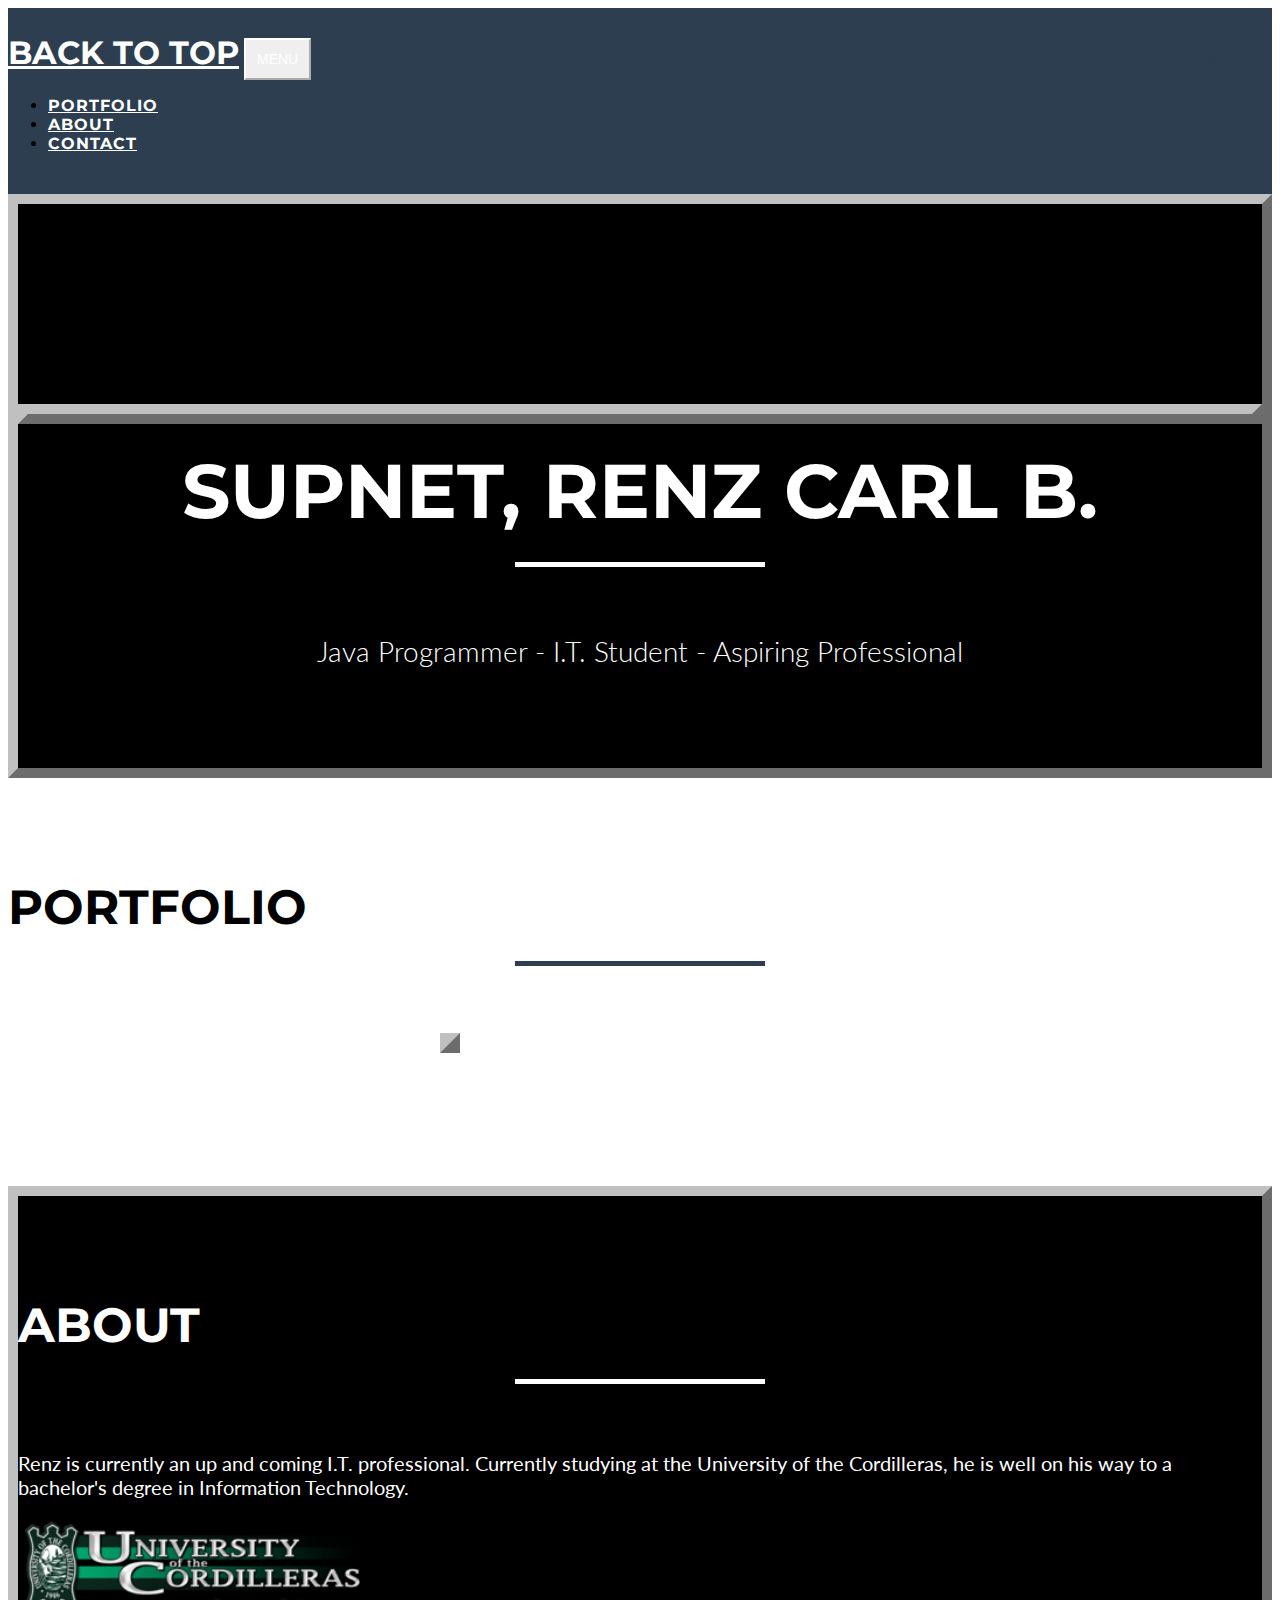
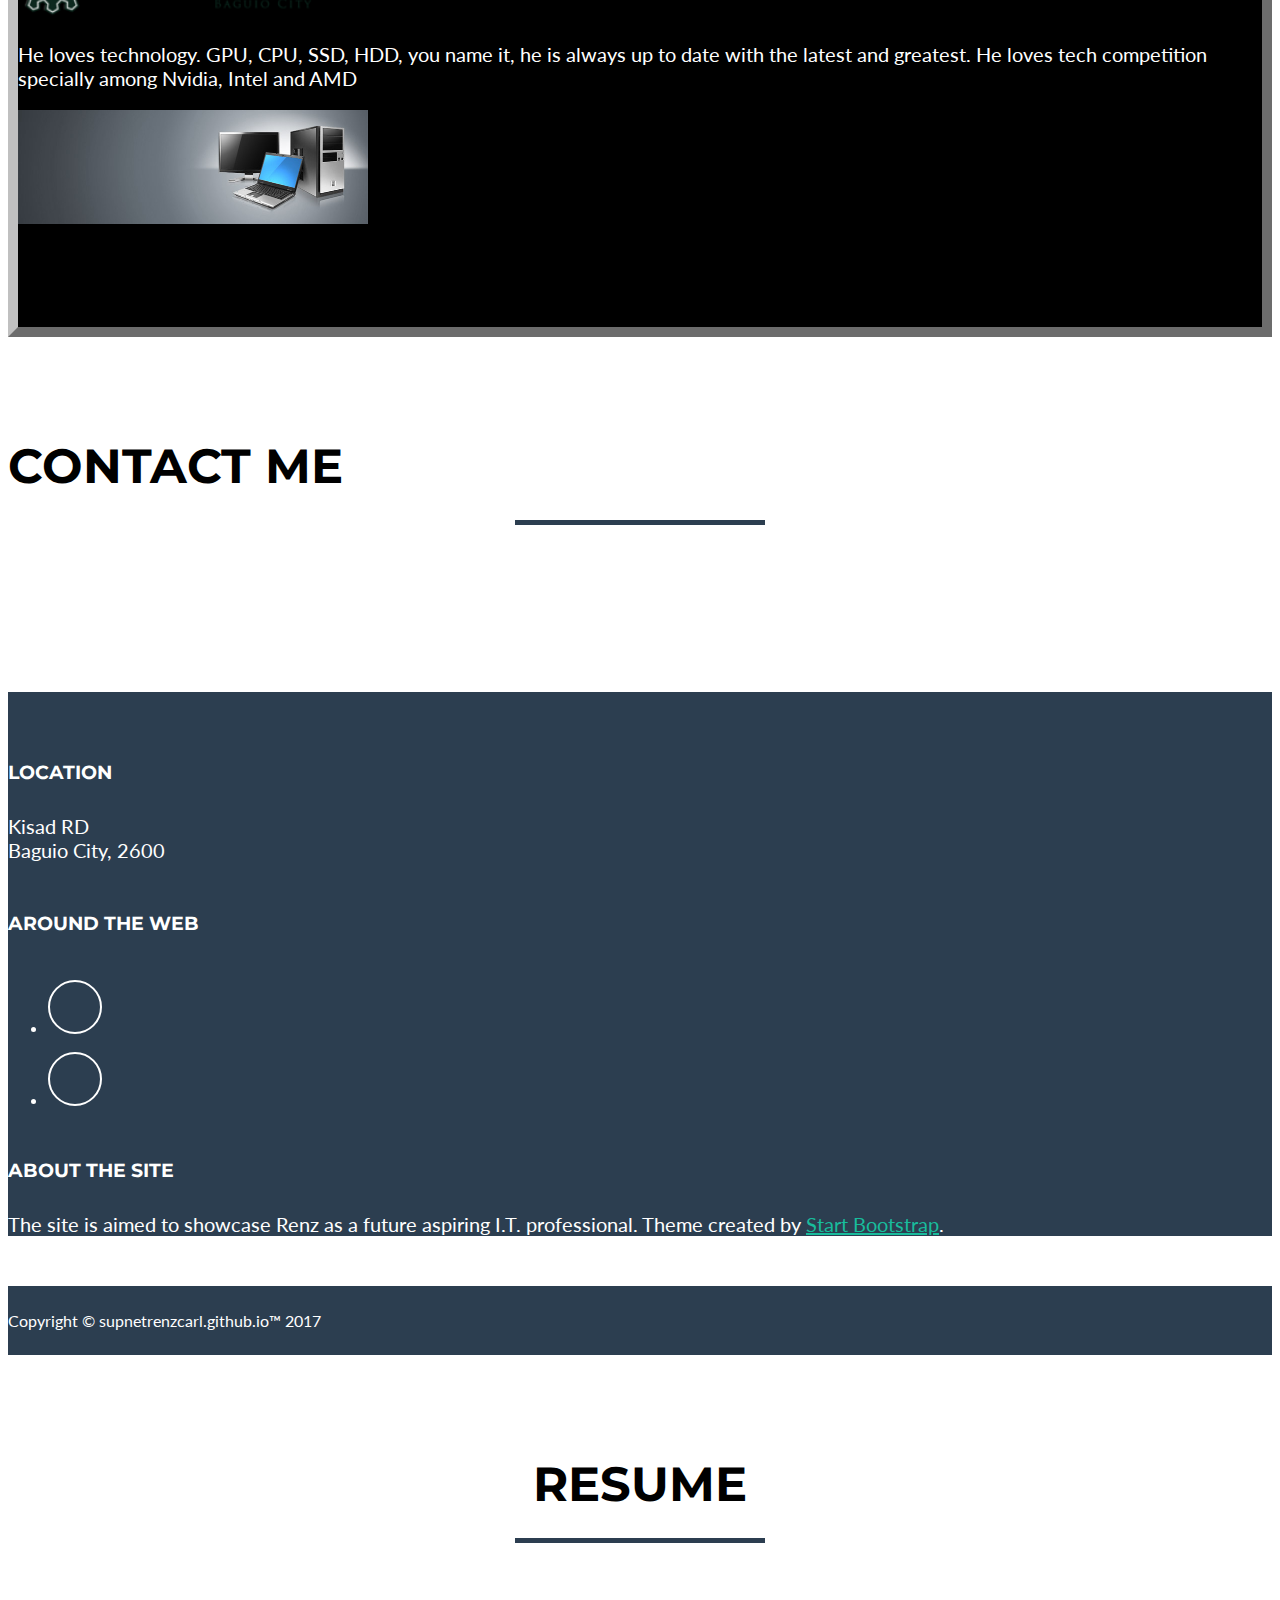
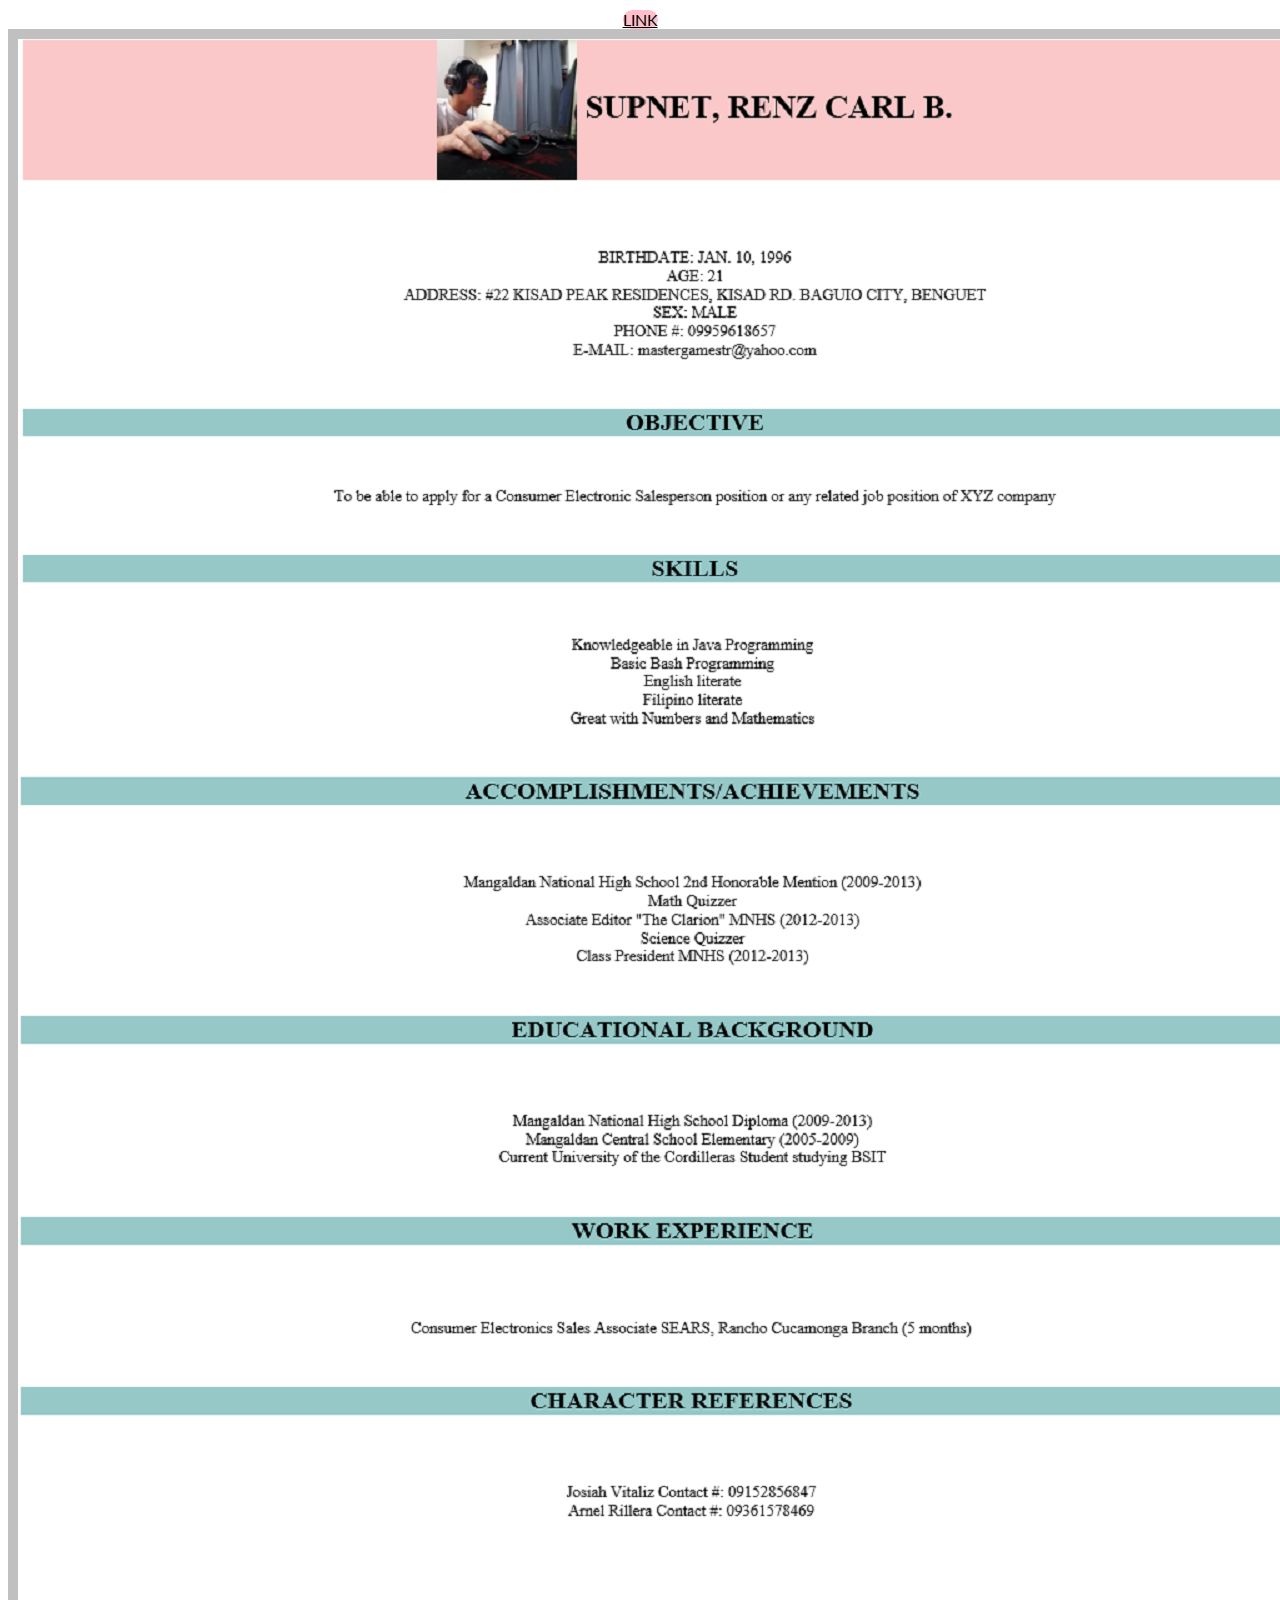
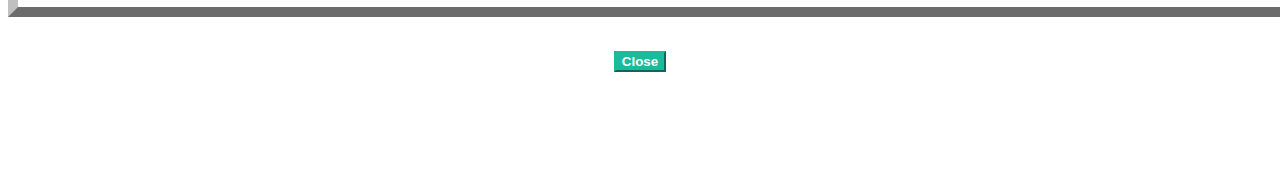
==== commit 8ea44cab: "update" ====
--- a/index.html
+++ b/index.html
@@ -50,19 +50,19 @@
     </nav>
 
     <!-- Header -->
-    <header class="masthead">
+    <header class="masthead" style="border:10px outset silver;">
       <div class="container">
         <img class="img-fluid" src="img/profile.png" alt="" style="border:10px outset silver;">
         <div class="intro-text">
           <span class="name">Supnet, Renz Carl B.</span>
           <hr class="star-light">
-          <span class="skills">Java Programmer - I.T. Student - HTML</span>
+          <span class="skills">Java Programmer - I.T. Student - Aspiring Professional</span>
         </div>
       </div>
     </header>
 
     <!-- Portfolio Grid Section -->
-    <section id="portfolio">
+    <section id="portfolio" >
       <div class="container">
         <h2 class="text-center">Portfolio</h2>
         <hr class="star-primary">
@@ -82,19 +82,19 @@
     </section>
 
     <!-- About Section -->
-    <section class="success" id="about">
+    <section class="success" id="about" style="border:10px outset silver;">
       <div class="container">
         <h2 class="text-center">About</h2>
         <hr class="star-light">
         <div class="row">
           <div class="col-lg-4 ml-auto">
             <p>Renz is currently an up and coming I.T. professional. Currently studying at the University of the Cordilleras, he is well on his way to a bachelor's degree in Information Technology. </p>
-            <img src="img/UC_Official_Logo.png" alt="" width=350px>
+            <img src="img/UC_Official_Logo.png" alt="" width=350>
           </div>
           <div class="col-lg-4 mr-auto">
             <p>He loves technology.
-            GPU, CPU, SSD, HDD, you name it, he is always up to date with the latest and greatest.</p>
-            <img src="img/Banner1P.jpg" alt="" width=350px>
+            GPU, CPU, SSD, HDD, you name it, he is always up to date with the latest and greatest. He loves tech competition specially among Nvidia, Intel and AMD</p>
+            <img src="img/Banner1P.jpg" alt="" width=350>
           </div>
         </div>
       </div>
@@ -200,7 +200,7 @@
                 <div class="modal-body">
                   <h2>RESUME</h2>
                   <hr class="star-primary">
-                   <a class="nav-link js-scroll-trigger" href="img/resum/renz.html">Link</a>
+                   <a href="img/resum/renz.html" style="background-color:pink; color:black; border-radius: 50px;" >LINK</a>
                   <img class="img-fluid img-centered" src="img/portfolio/profile1.png" alt="" style="border:10px outset silver;">
                   <button class="btn btn-success" type="button" data-dismiss="modal">
                     <i class="fa fa-times"></i>
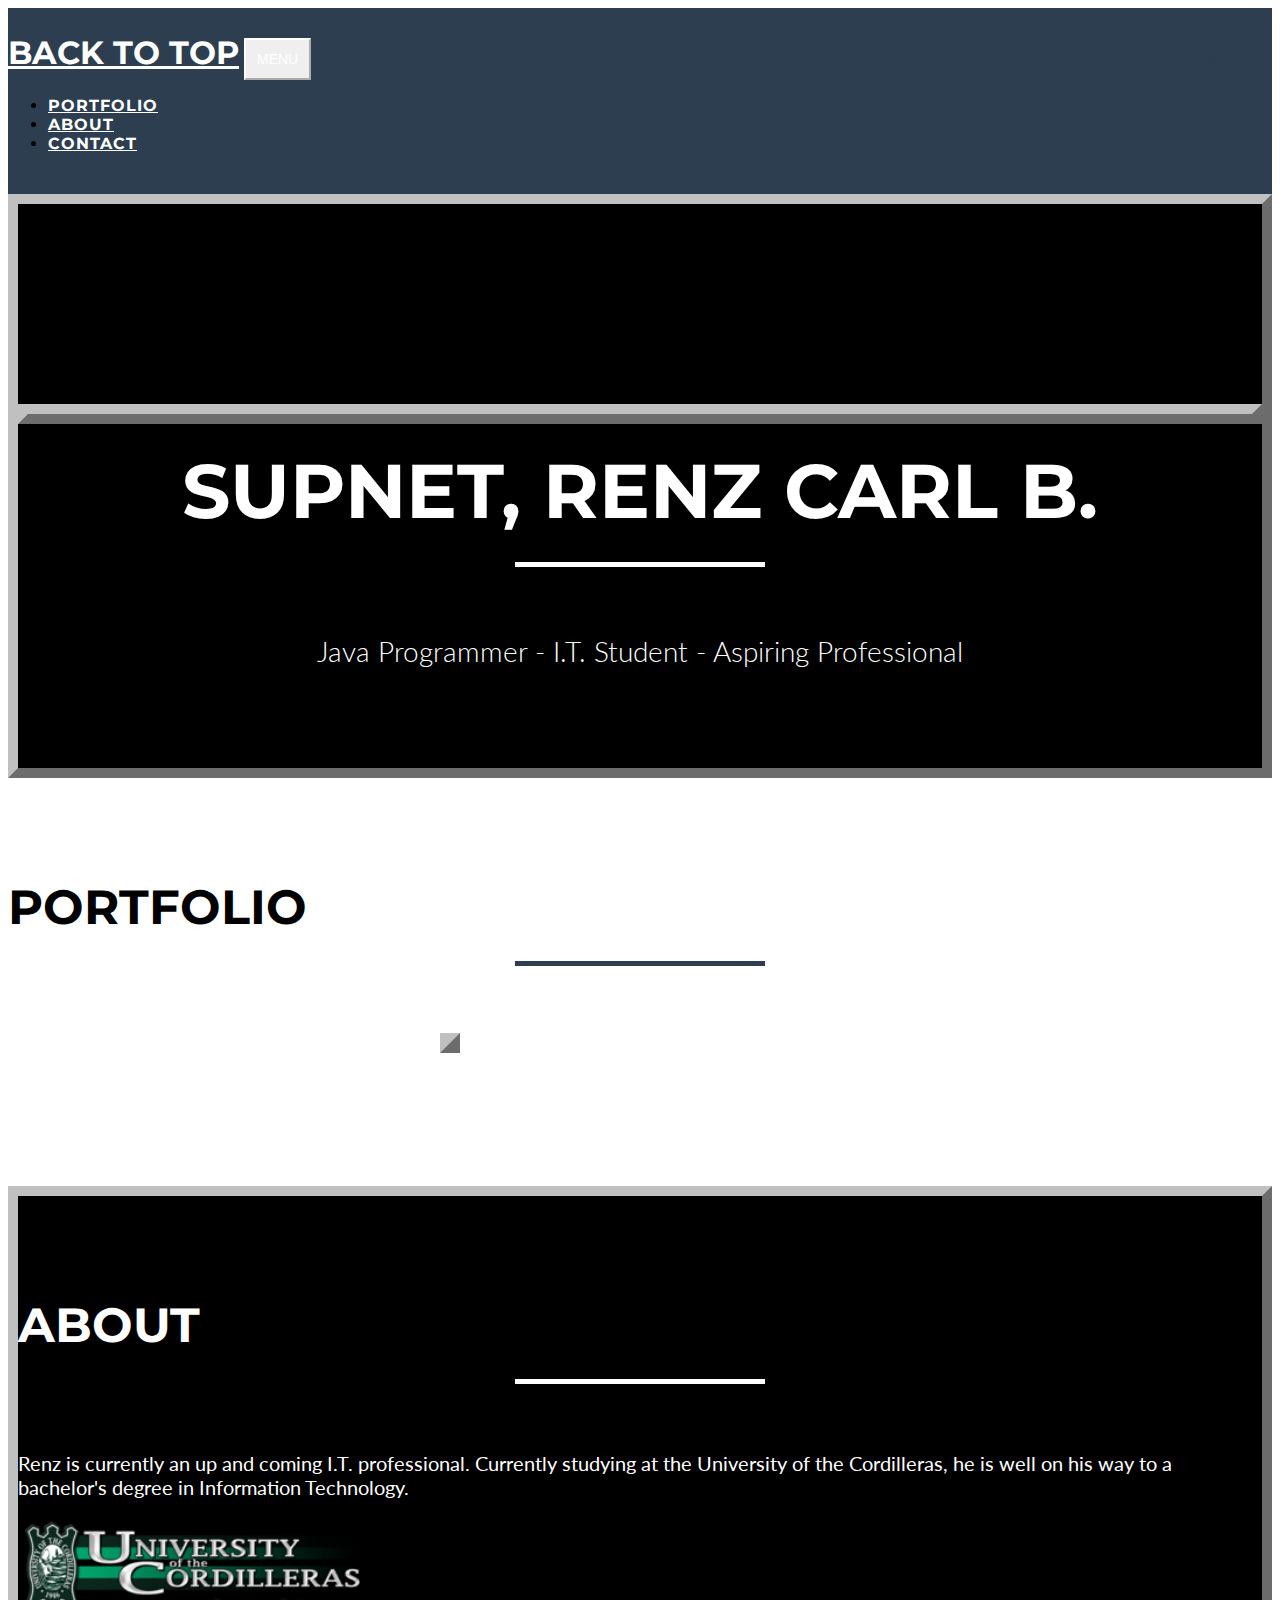
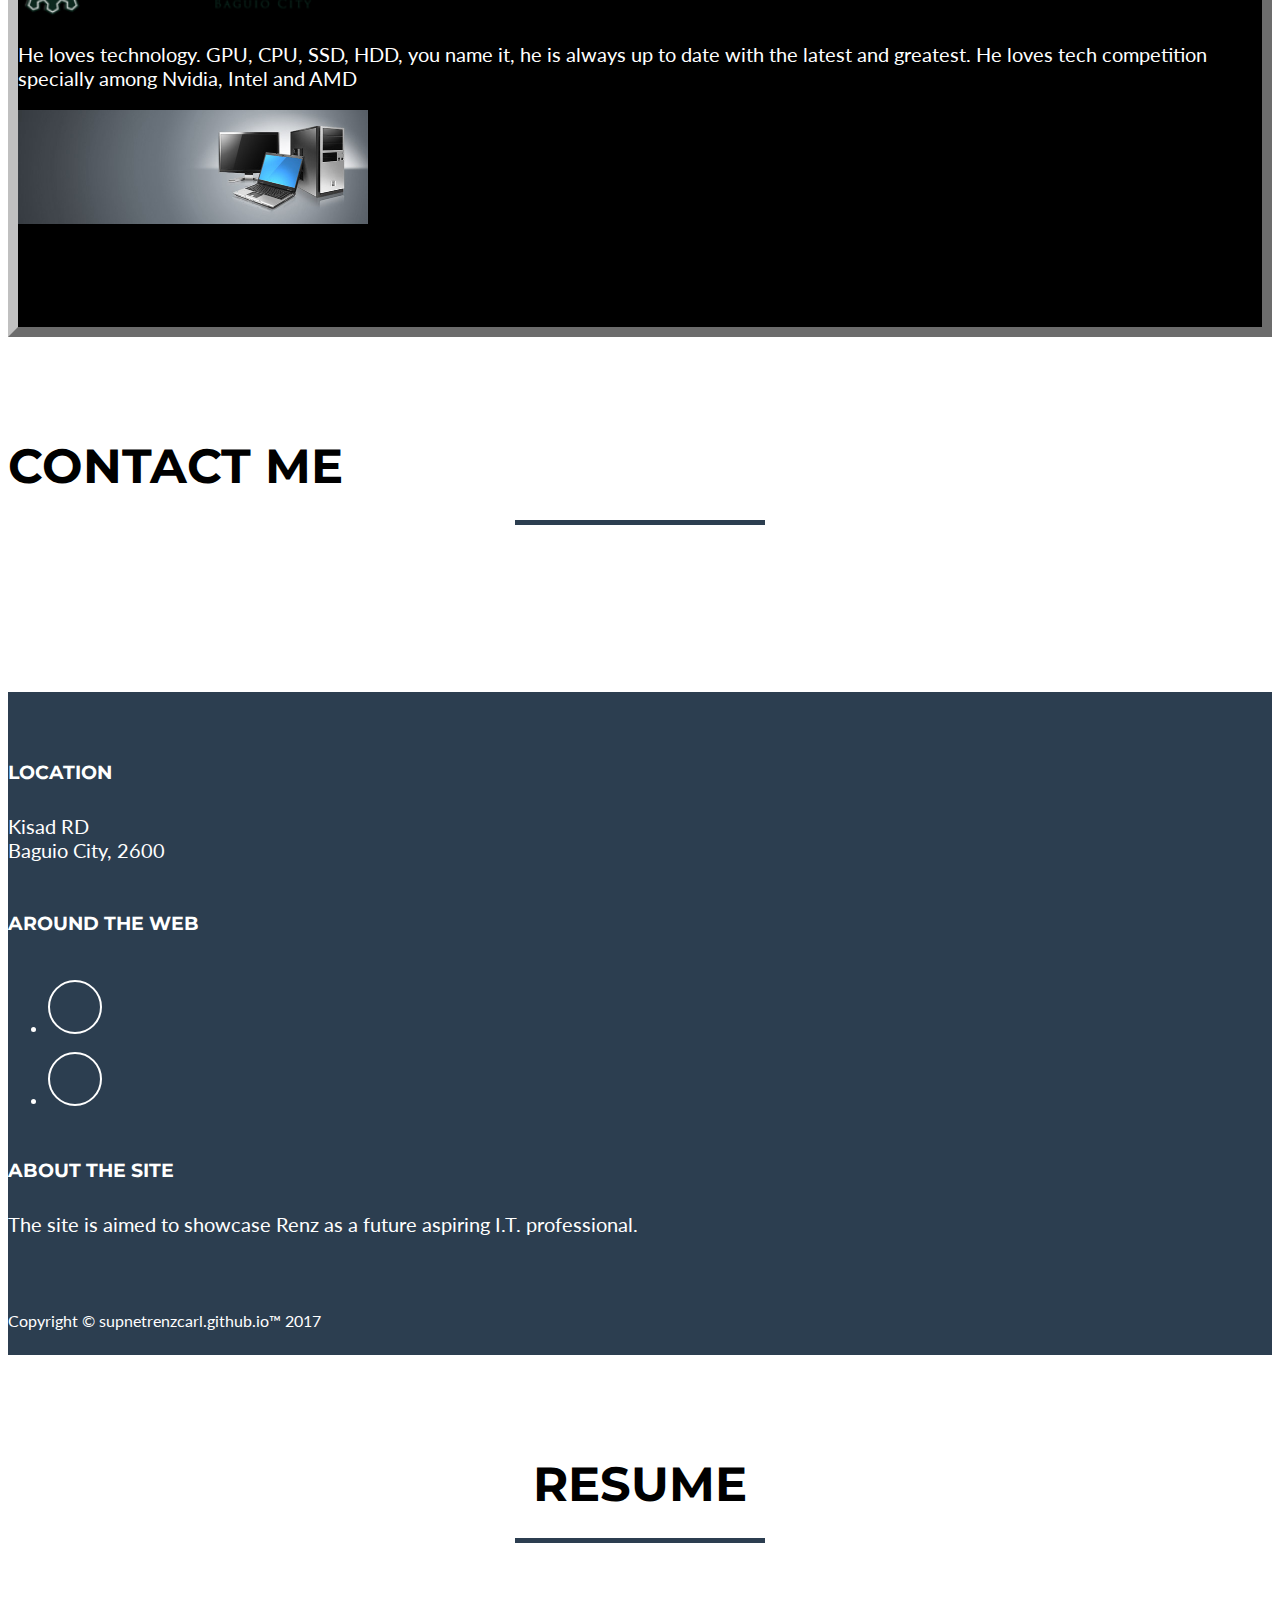
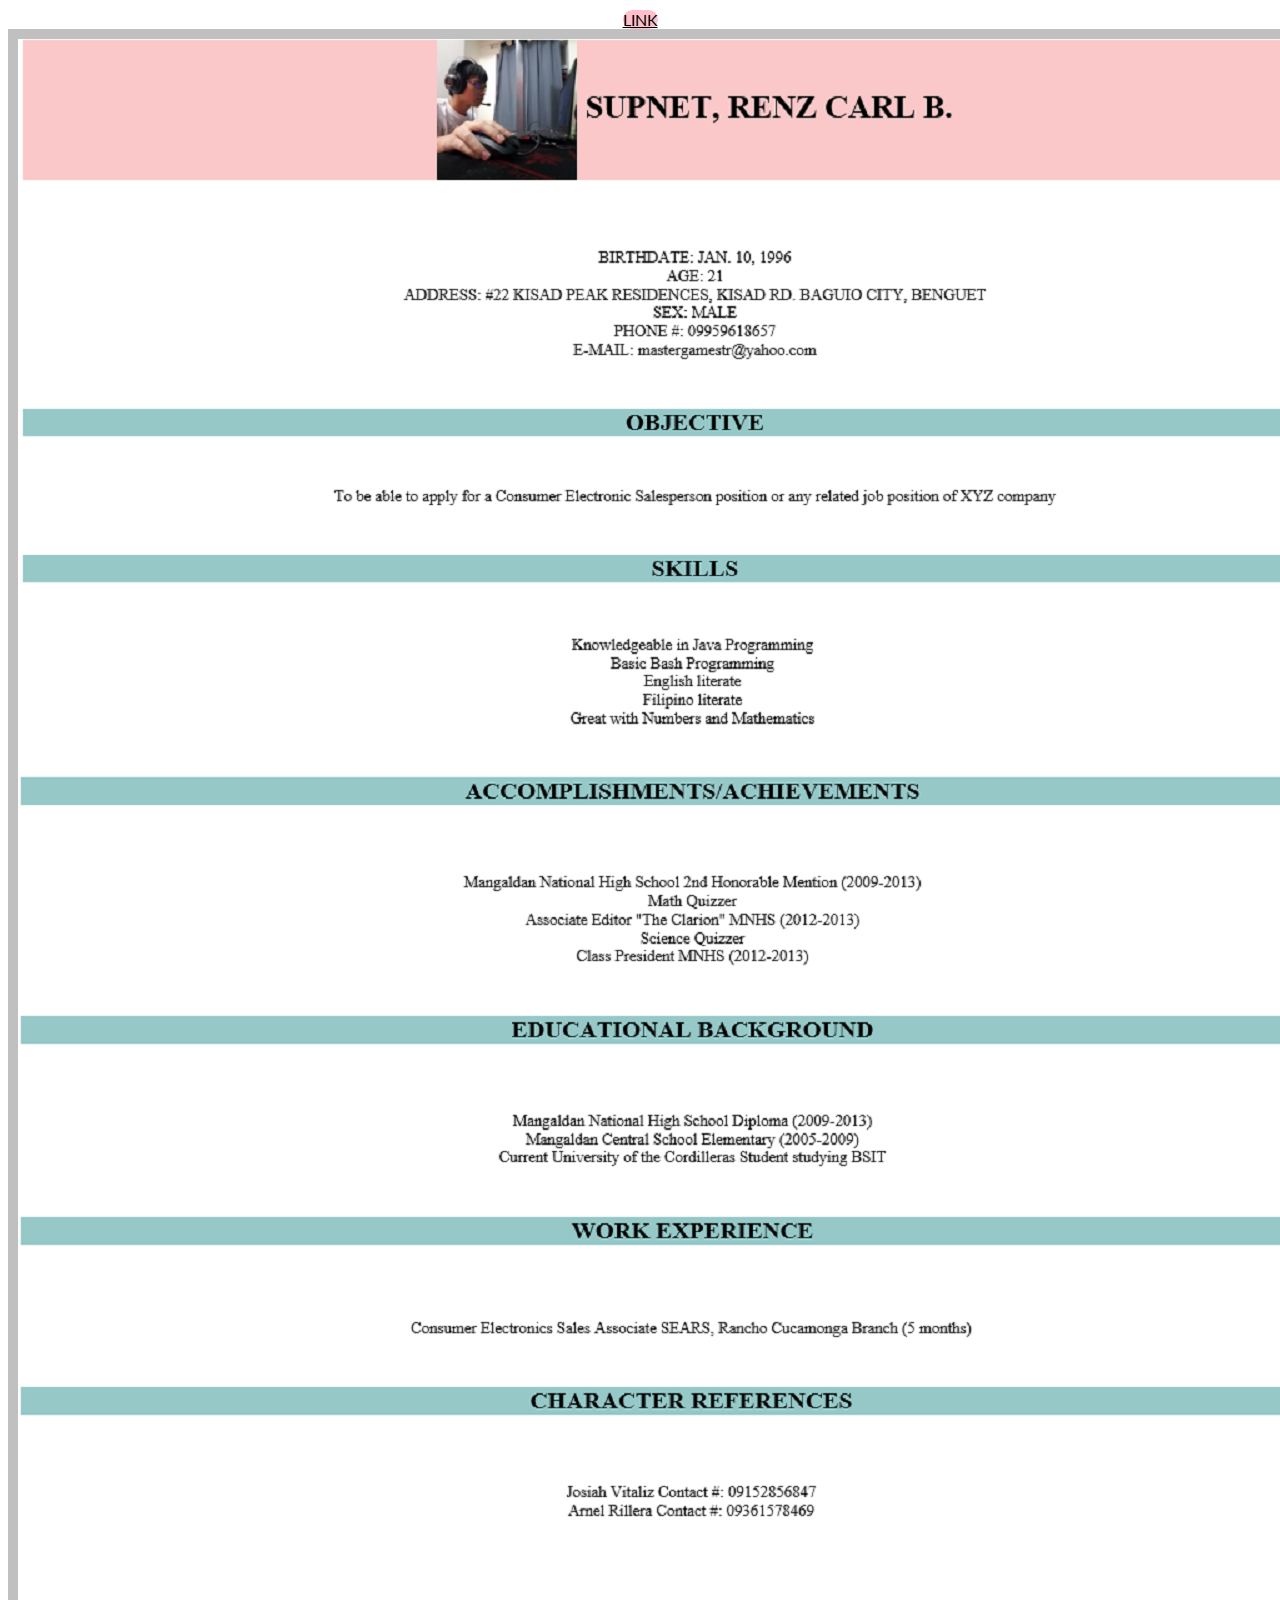
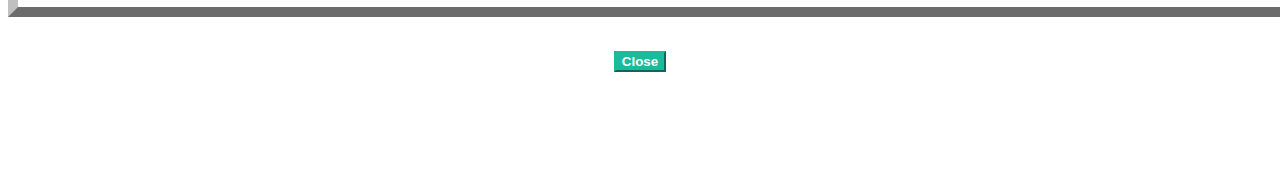
==== commit f81403ba: "update" ====
--- a/index.html
+++ b/index.html
@@ -161,9 +161,7 @@
             </div>
             <div class="footer-col col-md-4">
               <h3>About the Site</h3>
-              <p>The site is aimed to showcase Renz as a future aspiring I.T. professional. Theme created by
-                <a href="http://startbootstrap.com">Start Bootstrap</a>.</p>
-            </div>
+              <p>The site is aimed to showcase Renz as a future aspiring I.T. professional.
           </div>
         </div>
       </div>
